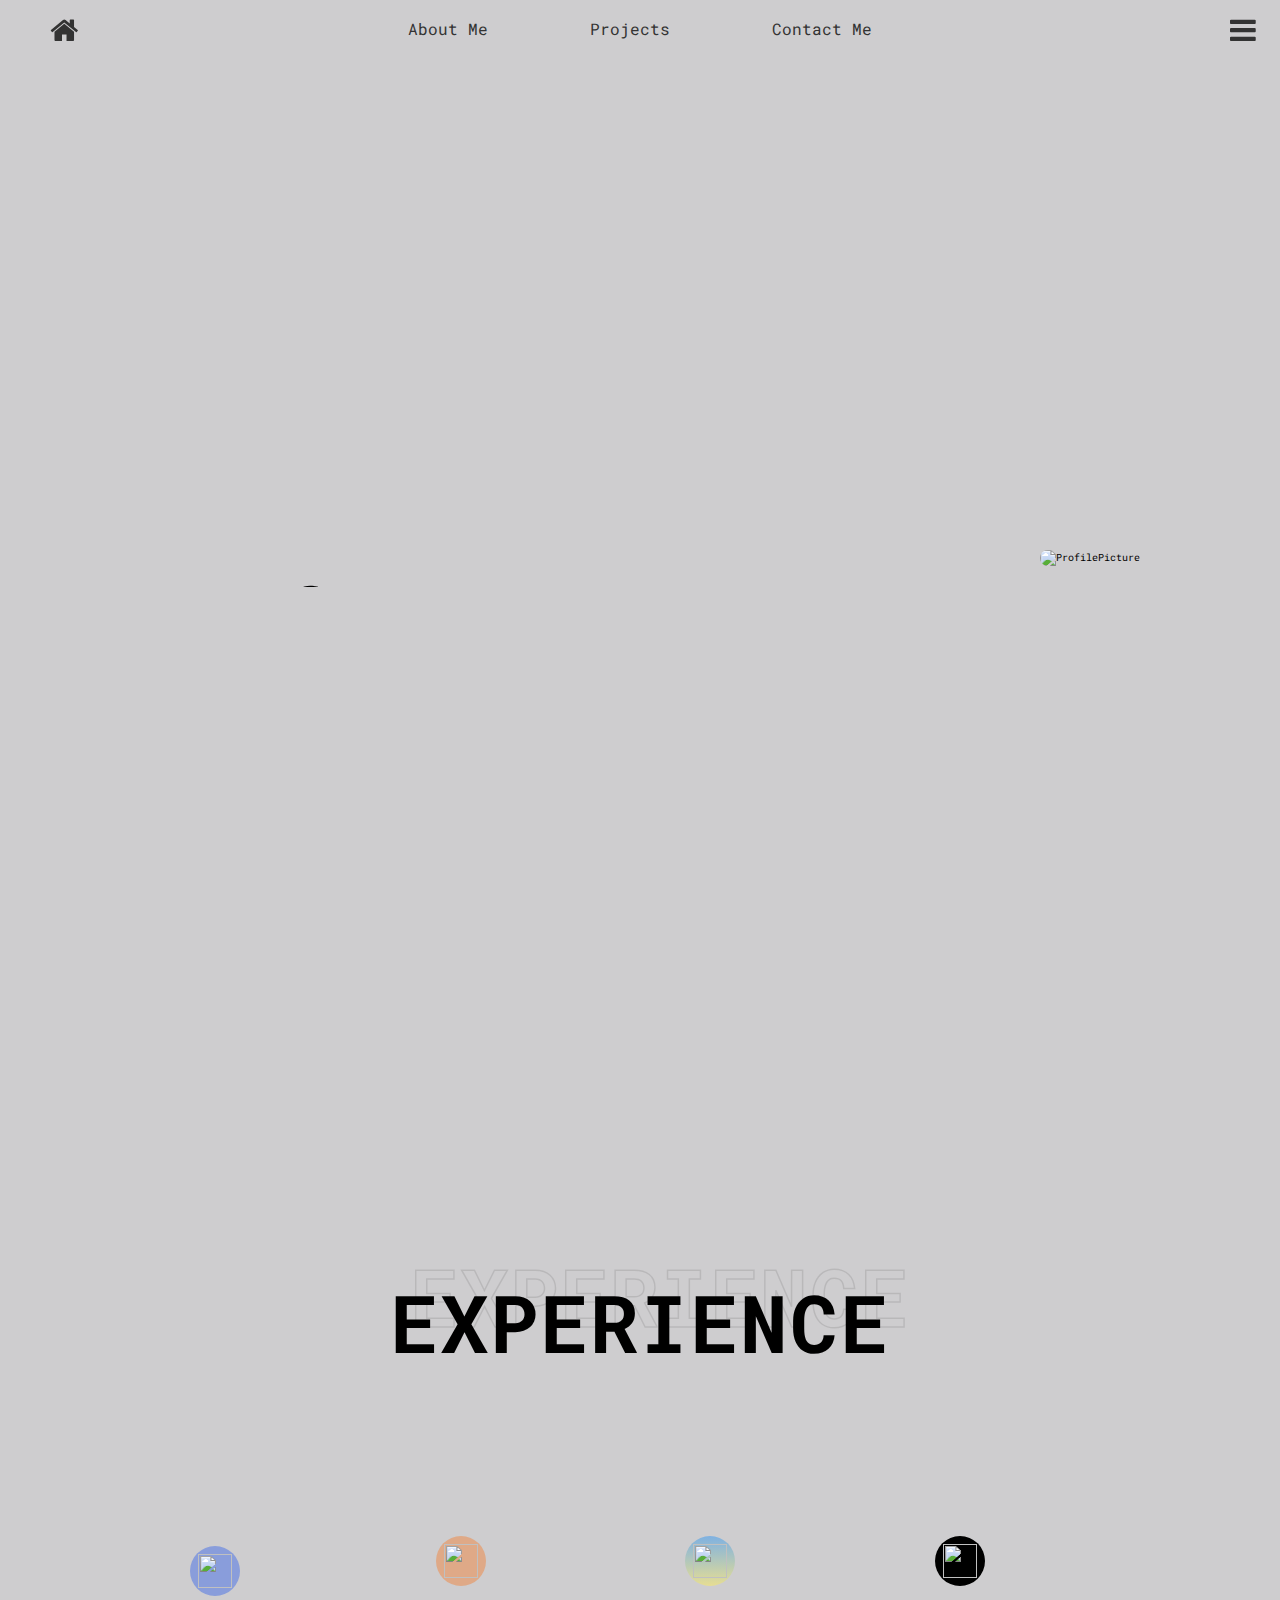
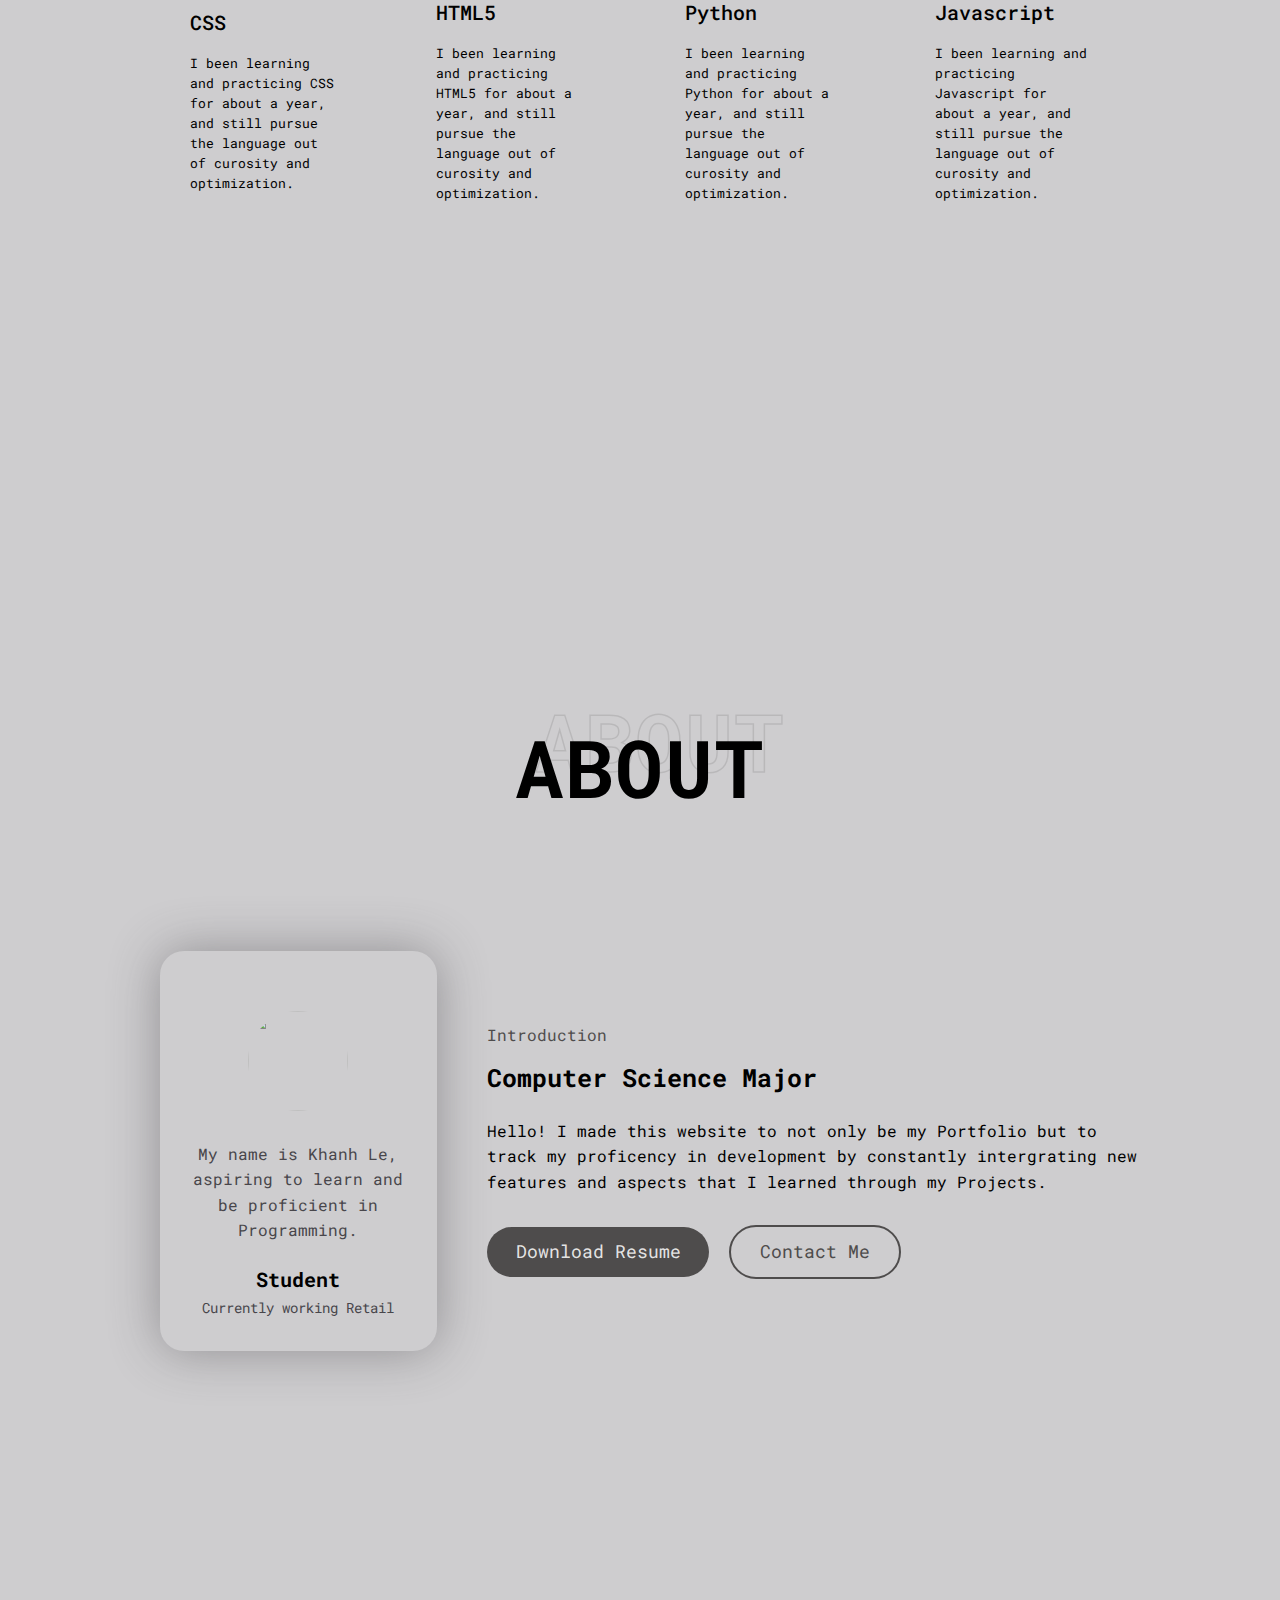
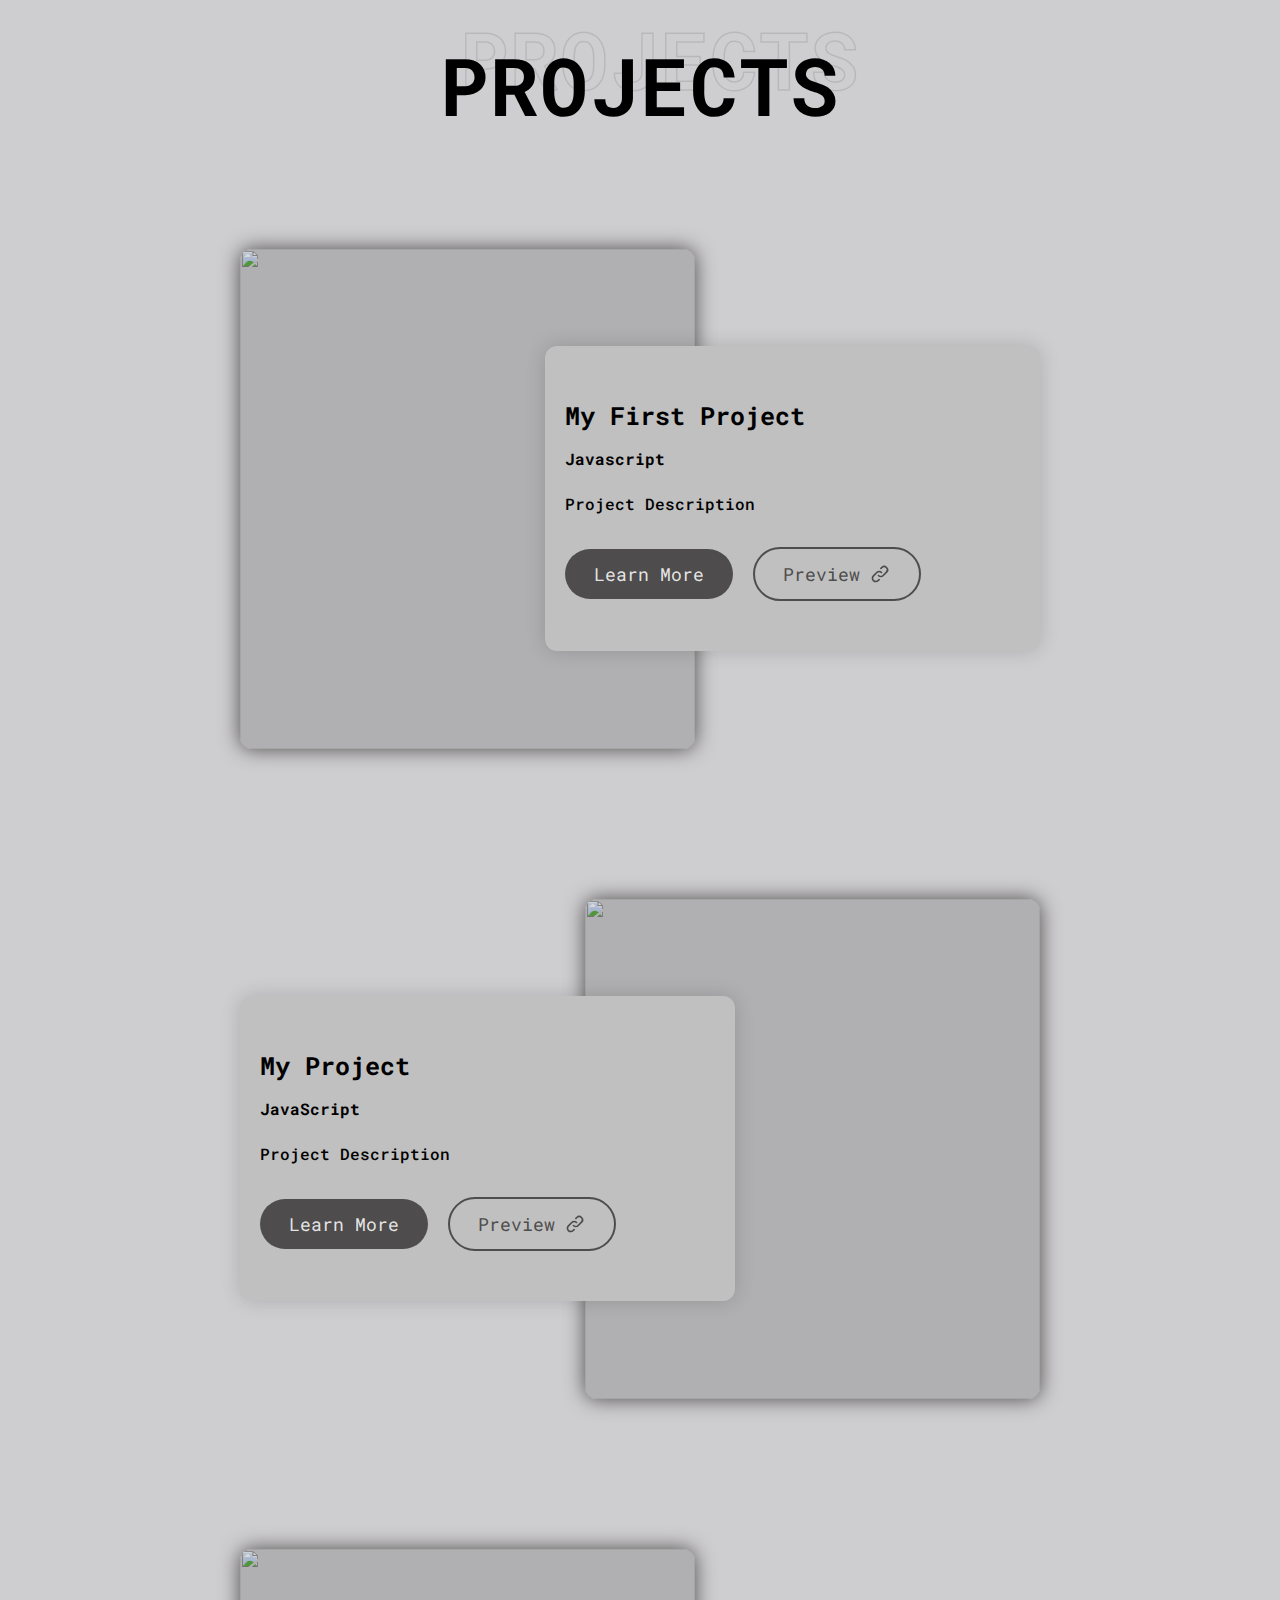
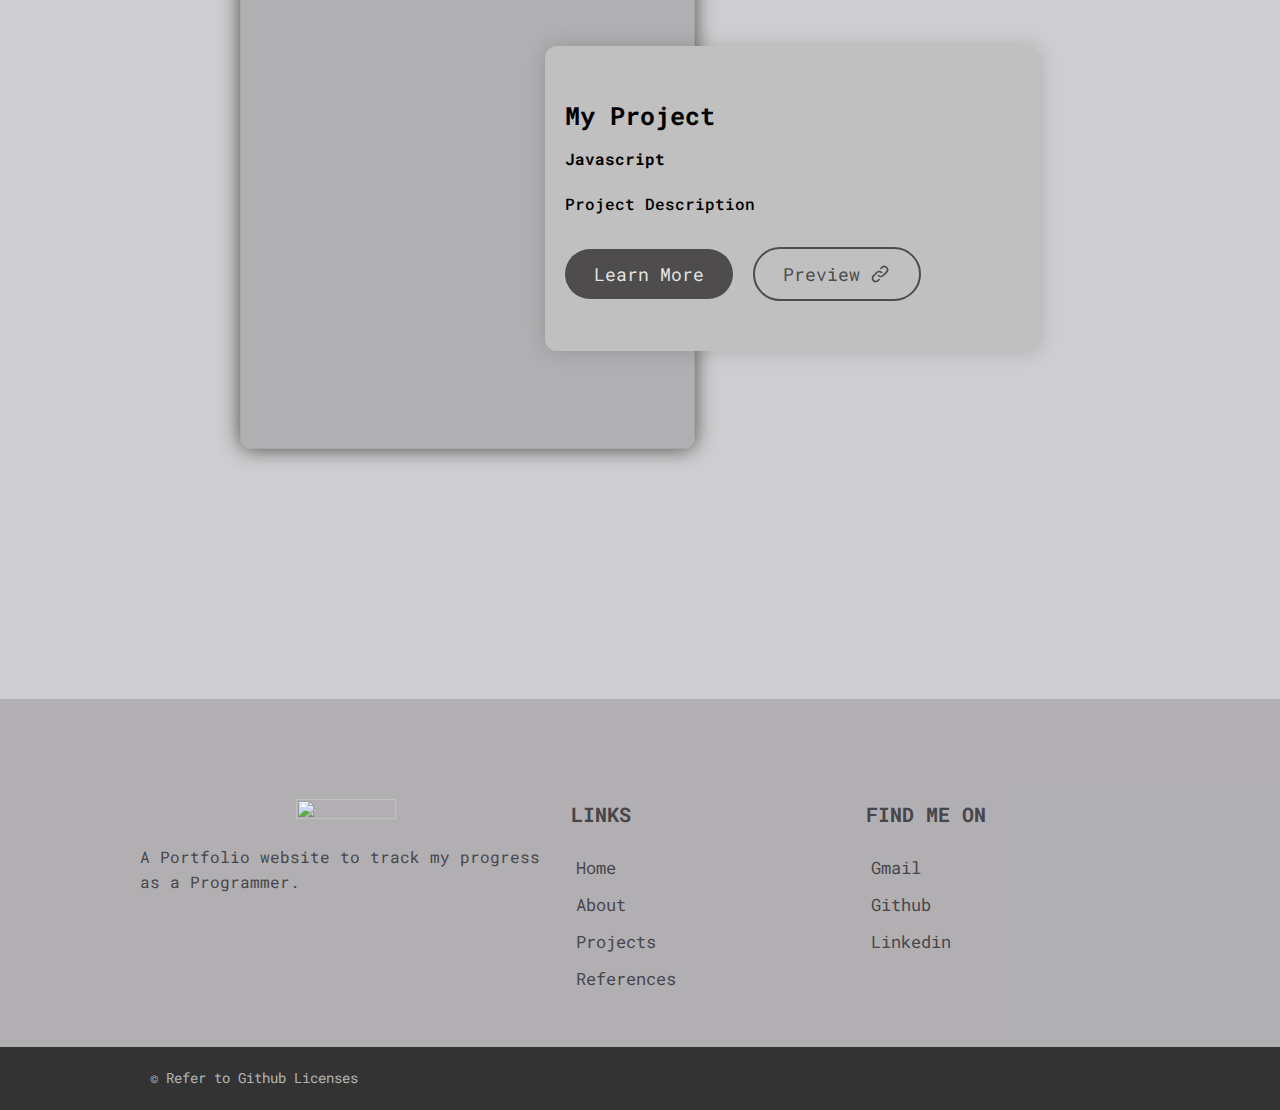
==== index.html @ 3b8e2e83 "Pathing Fixed Finally" ====
<!DOCTYPE html>
<html lang="en">

<head>
    <meta charset="UTF-8">
    <meta http-equiv="X-UA-Compatible" content="IE=edge">
    <meta name="viewport" content="width=device-width, initial-scale=1.0">
    <title>Khanh's Portfolio</title>
    <link rel="stylesheet" type="text/css" href="CSS/style.css" />
    <link href="https://cdnjs.cloudflare.com/ajax/libs/font-awesome/4.3.0/css/font-awesome.css" rel="stylesheet">
    <link href="//cdnjs.cloudflare.com/ajax/libs/normalize/3.0.2/normalize.min.css" rel="stylesheet">
    <link href="https://cdnjs.cloudflare.com/ajax/libs/normalize/5.0.0/normalize.min.css" rel="stylesheet">
</head>

<!--TOBEADDED : 
        - Sort and add correlating projects links to their respective lanaguages #langauges/experience 
        - Move the Experience Icons Card to the Right Side - Aligning with the correlating Text -->


<!-- TODO Contact Me Page, Bugfixes, Missing links, Sample Text -->

<body>
    <!-- Beginning of Navbar Section -->
    <header id="header">

        <nav>
            <div class="home">
                <a class="homebtn" href="#">

                </a>
            </div>
            <!-- Navbar Elements -->
            <ul>
                <!-- Primary Navbar Elements -->
                <li><a href="#about"> About Me</a></li>
                <li><a href="#projects"> Projects</a></li>
                <li><a href="#contactme"> Contact Me</a></li>
            </ul>
            <div class="navbutton">
                <!-- Navbar Button -->
                <a class="navbtn-open" href="#">

                </a>
            </div>
        </nav>

        <div class="overlay">
            <!-- Overlay for when the Menu Navigation element is called -->
            <div class="wrap">
                <ul class="wrap-nav">
                    <li><a href="#about">About</a> <!-- Column 1 of Overlay-->
                        <ul>
                            <li><a href="#me">Me</a></li> <!-- TODO Me Page -->
                            <li><a href="#languages">What I do</a></li>
                            <li><a href="#"> TODO Blog</a></li>
                        </ul>
                    </li>

                    <li><a href="#projects">Projects</a> <!-- Column 2 of Overlay -->
                        <ul>
                            <!-- TODO link to another page that organizes and catergorizes each respective project correlating to its language -->
                            <li><a href="#">Web Design</a></li>
                            <li><a href="#">Python</a></li>
                            <li><a href="#">Javascript</a></li>
                        </ul>
                    </li>


                    <li><a href="#about">Contact Me</a> <!-- TOBEADDED what I worked on and what it achieved -->
                        <!-- Column 3 of Overlay-->
                        <ul>
                            <li><a href="https://www.linkedin.com/in/khanh-le-50003b184/">Linkedin</a></li>
                            <li><a href="https://github.com/KhanhNLe">Github</a></li>
                            <li><a href="mailto:schoolboykon@gmail.com">Email</a></li>
                        </ul>
                    </li>
                </ul>

                <div class="navbarsocial">
                    <!-- TODO Fix the Icons -->
                    <!-- Navbar Overlay Social Elements -->
                    <!-- TODO Invert the Logo's Colors-->
                    <a href="#https://www.linkedin.com/in/khanh-le-50003b184/">
                        <div class="social-icon">
                            <i class="fa fa-linkedin"></i>
                        </div>
                        <a href="#https://github.com/KhanhNLe">
                            <div class="social-icon">
                                <i class="fa fa-github"></i>
                            </div>
                        </a>
                        <a href="mailto:schoolboykon@gmail.com">
                            <div class="social-icon">
                                <i class="fa fa-mail-forward"></i>
                            </div>
                        </a>
                    </a>
                    <!-- Disable bc I don't have Twitter LOL -->
                    <a href="#">
                        <!-- Social Media Icons that Links 
                        <div class="social-icon">
                            <i class="fa fa-twitter"></i>
                        </div>
                    </a>
                    -->
                </div>
            </div>



    </header>
    <!-- Ending of Navbar Section -->

    <!-- Beginning of Hero Section -->
    <section id="hero">
        <!-- section#hero to create "#hero" section -->
        <div class="container">
            <!-- div.container creates "container" div -->
            <div class="left">
                <p class="subheading">I'm Khanh</p>
                <h2 class="heading">
                    <div class="wrapper"><span>My</span></div> <!-- wrappers for animations -->
                    <div class="wrapper"><span>Coding</span></div>
                    <div class="wrapper"><span>Portfolio</span></div>
                </h2>
                <p class="desc"> This is my Portfolio to demostrate my Projects and knowledge.</p>
                <div class="buttons">
                    <!-- wraps a button -->
                    <a href="#projects" class="primary-btn">My Projects</a>
                    <a href="https://www.youtube.com/watch?v=dQw4w9WgXcQ"> <svg xmlns="http://www.w3.org/2000/svg"
                            class="h-6 w-6" fill="none" viewBox="0 0 24 24" stroke="currentColor">
                            <!-- stroke-width changes the thickness -->
                            <path stroke-linecap="round" stroke-linejoin="round" stroke-width="1" d="M14.752 11.168l-3.197-2.132A1
                        1 0 0010 9.87v4.263a1 1 0 001.555.832l3.197-2.132a1 1 0 000-1.664z" />
                            <path stroke-linecap="round" stroke-linejoin="round" stroke-width="1"
                                d="M21 12a9 9 0 11-18 0 9 9 0 0118 0z" />
                        </svg>
                    </a>
                </div>
            </div>

            <div class="right">
                <img src="Image/Gundam%20Cover.jpg" alt="ProfilePicture">
            </div>
        </div>
    </section>
    <!-- Ending of Hero Section -->

    <!-- Beginning of Languages Section -->
    <!-- scalable by adding more cards -->
    <section id="languages">
        <div class="container">
            <h2 class="section-heading" data-outline="Experience">Experience</h2>
            <div class="all-items flex">
                <div class="item">
                    <div class="icon">
                        <img src="Icons/CSS%20Icon.svg">
                    </div>

                    <h3 class="item-heading">CSS</h3>
                    <p class="item-desc"> I been learning and practicing CSS for about a year, and still
                        pursue the language out of curosity and optimization.
                    </p>
                </div>

                <div class="item">
                    <div class="icon">
                        <img src="Icons/HTML5%20Icon.svg">
                    </div>
                    <h3 class="item-heading">HTML5</h3>
                    <p class="item-desc"> I been learning and practicing HTML5 for about a year, and still
                        pursue the language out of curosity and optimization.</p>
                </div>

                <div class="item">
                    <div class="icon">
                        <img src="Icons/Python%20Icon.svg">
                    </div>
                    <h3 class="item-heading">Python</h3>
                    <p class="item-desc"> I been learning and practicing Python for about a year, and still
                        pursue the language out of curosity and optimization.</p>
                </div>

                <div class="item">
                    <div class="icon">
                        <img src="Icons/JavaScript%20Icon.svg">
                    </div>
                    <h3 class="item-heading">Javascript</h3>
                    <p class="item-desc"> I been learning and practicing Javascript for about a year, and still
                        pursue the language out of curosity and optimization.</p>
                </div>
            </div>
        </div>
    </section>
    <!-- Ending of of Languages Section -->


    <!-- Beginning of References Section: TODO Disable this on Launch BC We have no References; could be changed to certifications later on 
    <section id="testimonial">
        <div class="container">
            <h1 class="section-heading" data-outline="References"> References </h1>
            <div class="all-items flex">
                <div class="item card">
                    <div class="img">
                        <img src="Image/RobotHead.jfif" alt="">
                    </div>
                    <h3 class="testimonial-heading">Placeholder</h3>
                    <p class="testimonial-subheading">
                        Lorem, ipsum dolor.</p>
                    <div class="icon">
                        <a href=""></a><img
                            src="https://img.icons8.com/fluency-systems-filled/48/000000/talk-male.png" />
                    </div>
                    <p class="testimonial-desc">
                        Lorem ipsum dolor sit amet consectetur adipisicing elit. Non, tenetur.
                    </p>
                </div>
                <div class="item card">
                    <div class="img">
                        <img src="Image/RobotHead.jfif" alt="">
                    </div>
                    <h3 class="testimonial-heading">Placeholder</h3>
                    <p class="testimonial-subheading">
                        Lorem, ipsum dolor.</p>
                    <div class="icon">
                        <a href=""></a><img
                            src="https://img.icons8.com/fluency-systems-filled/48/000000/talk-male.png" />
                    </div>
                    <p class="testimonial-desc">
                        Lorem ipsum dolor sit amet consectetur adipisicing elit. Non, tenetur.
                    </p>
                </div>
                <div class="item card">
                    <div class="img">
                        <img src="Image/RobotHead.jfif" alt="">
                    </div>
                    <h3 class="testimonial-heading">Placeholder</h3>
                    <p class="testimonial-subheading">
                        Lorem, ipsum dolor.</p>
                    <div class="icon">
                        <a href=""></a><img
                            src="https://img.icons8.com/fluency-systems-filled/48/000000/talk-male.png" />
                    </div>
                    <p class="testimonial-desc">
                        Lorem ipsum dolor sit amet consectetur adipisicing elit. Non, tenetur.
                    </p>
                </div>
            </div>
        </div>
    </section>
-->
    <!-- Ending of Reference Section -->

    <!-- Beginning of About Me Section -->
    <section id="about">
        <div class="container">
            <h2 class="section-heading" data-outline="about">About</h2>
            <div class="wrapper">
                <div class="left">
                    <div class="card">
                        <div class="img">
                            <img src="Image/ProfilePicture.jpg" alt="">
                        </div>
                        <p class="card-desc"> My name is Khanh Le, aspiring to learn and be proficient in Programming.
                        </p>
                        <h3 class="card-name">Student</h3>
                        <p class="card-sub-title">Currently working Retail</p>
                    </div>
                </div>

                <div class="right">
                    <p class="subheading">Introduction</p>
                    <h2 class="slogan">Computer Science Major</h2>
                    <p class="right-text"> Hello! I made this website to not only be my Portfolio but to track my
                        proficency in development by
                        constantly intergrating new features and aspects that I learned through my Projects.
                    </p>
                    <div class="buttons">
                        <a href="#" class="primary-btn">Download Resume</a>
                        <a href="mailto:khanhle1016@gmail.com" class="primary-btn outline">Contact Me</a>
                    </div>
                </div>
            </div>
        </div>
    </section>
    <!-- Ending of About Me Section -->

    <!-- Beginning of Projects Section-->
    <section id="projects">
        <div class="container">
            <h2 class="section-heading" data-outline="projects">Projects</h2>
            <div class="all-items">
                <div class="item">
                    <div class="left">
                        <div class="img">
                            <img src="Image/PleaseDont.jpg" alt="">
                        </div>
                    </div>
                    <div class="right">
                        <h2 class="project-title">My First Project</h2> <!-- Project Name -->
                        <h3 class="project-sub-title">Javascript</h3> <!-- Project Language -->
                        <p class="project-desc">Project Description</p> <!-- Project Description -->
                        <div class="buttons">
                            <a href="#" class="primary-btn">Learn More</a>
                            <a href="#" class="primary-btn outline external-link"><span>Preview </span><svg
                                    xmlns="http://www.w3.org/2000/svg" class="h-6 w-6" fill="none" viewBox="0 0 24 24"
                                    stroke="currentColor">
                                    <path stroke-linecap="round" stroke-linejoin="round" stroke-width="2"
                                        d="M13.828 10.172a4 4 0 00-5.656 0l-4 4a4 4 0 105.656 5.656l1.102-1.101m-.758-4.899a4 4 0 005.656 0l4-4a4 4 0 00-5.656-5.656l-1.1 1.1" />
                                </svg>
                            </a>
                        </div>
                    </div>
                </div>
                <div class="item">
                    <div class="left">
                        <div class="img">
                            <img src="Image/PleaseDont.jpg" alt="">
                        </div>
                    </div>
                    <div class="right">
                        <h2 class="project-title">My Project</h2> <!-- Project Name -->
                        <h3 class="project-sub-title">JavaScript</h3> <!-- Project Language -->
                        <p class="project-desc">Project Description</p> <!-- Project Description -->
                        <div class="buttons">
                            <a href="#" class="primary-btn">Learn More</a>
                            <a href="#" class="primary-btn outline external-link"><span>Preview </span><svg
                                    xmlns="http://www.w3.org/2000/svg" class="h-6 w-6" fill="none" viewBox="0 0 24 24"
                                    stroke="currentColor">
                                    <path stroke-linecap="round" stroke-linejoin="round" stroke-width="2"
                                        d="M13.828 10.172a4 4 0 00-5.656 0l-4 4a4 4 0 105.656 5.656l1.102-1.101m-.758-4.899a4 4 0 005.656 0l4-4a4 4 0 00-5.656-5.656l-1.1 1.1" />
                                </svg>
                            </a>
                        </div>
                    </div>
                </div>
                <div class="item">
                    <div class="left">
                        <div class="img">
                            <img src="Image/PleaseDont.jpg" alt="">
                        </div>
                    </div>
                    <div class="right">
                        <h2 class="project-title">My Project</h2> <!-- Project Name -->
                        <h3 class="project-sub-title">Javascript</h3> <!-- Project Language -->
                        <p class="project-desc">Project Description </p> <!-- Project Description -->
                        <div class="buttons">
                            <a href="#" class="primary-btn">Learn More</a> <!-- Project Github or Blog Post -->
                            <a href="#" class="primary-btn outline external-link"><span>Preview </span><svg
                                    xmlns="http://www.w3.org/2000/svg" class="h-6 w-6" fill="none" viewBox="0 0 24 24"
                                    stroke="currentColor">
                                    <path stroke-linecap="round" stroke-linejoin="round" stroke-width="2"
                                        d="M13.828 10.172a4 4 0 00-5.656 0l-4 4a4 4 0 105.656 5.656l1.102-1.101m-.758-4.899a4 4 0 005.656 0l4-4a4 4 0 00-5.656-5.656l-1.1 1.1" />
                                </svg>
                            </a>
                        </div>
                    </div>
                </div>
            </div>
        </div>
    </section>
    <!-- Ending of Projects Section-->

    <!-- TODO Starting of Contact Me Section-->
    <!-- Ending of Contact Me Section -->



    <!-- Beginning of Footer Section-->
    <section id="footer">
        <div class="container">
            <footer>
                <div class="column-1">
                    <div class="logo"><a href="#">
                            <!-- TODO link github -->
                            <img src="Icons/GitHub%20Icon.png" alt="">
                        </a>
                    </div>
                    <p> A Portfolio website to track my progress as a Programmer.
                    </p>
                </div>
                <div class="column-2">
                    <h2 class="column-heading">Links</h2>
                    <ul>
                        <li><a href="#hero">Home</a></li> <!-- #hero links to home page-->
                        <li><a href="#about">About</a></li> <!-- #about links to about page-->
                        <!-- TODO link the contact page here -->
                        <li><a href="#projects">Projects</a></li> <!-- #projects links to hero page-->
                        <li><a href="#testimonial">References</a></li> <!-- #testimonial links to references page-->
                    </ul>
                </div>
                <div class="column-3">
                    <h2 class="column-heading">Find me On</h2>
                    <ul>
                        <li><a href="#">Gmail</a></li>
                        <li><a href="#">Github</a></li>
                        <li><a href="#">Linkedin</a></li>
                    </ul>
                </div>

                <!-- <div class="column-4"> Extra Column 
                        <h2 class="column-heading">Social<br>Links</h2>
                        <ul>
                          <li><a href="#">FB</a></li>
                          <li><a href="#">TW</a></li>
                          <li><a href="#">IG</a></li>
                          <li><a href="#">Li</a></li>
                        </ul>
                      </div>
                    -->

            </footer>
        </div>
    </section>

    <!-- Ending of Footer Section-->


    <!-- Scripts Section --> <!-- to make scripts more lightweight/efficents-->
    <script src='https://cdnjs.cloudflare.com/ajax/libs/jquery/2.1.3/jquery.min.js'></script>
    
    <script src="Javascript/script.js"></script>


</body>

<!-- Beginning of Copyright Section -->
<section id="copyright">
    <div class="container">
        <p>&copy; Refer to Github Licenses</p>
    </div>
</section>
<!-- Ending of Copyright Section -->

</html>
---- CSS/style.css ----
@import url('https://fonts.googleapis.com/css2?family=Roboto+Mono:ital,wght@0,400;1,200;1,400&display=swap');



/* Variables */
:root {
    --primary-color: rgb(78, 76, 76);
    --secondary-black: #804040;
    --secondary-gray: #48464b;
    --body-bg: #85848767;
    --text-opacity: rgba(255, 255, 255, 0.616);
}

/* Global Styles */
* {
    padding: 0;
    margin: 0;
    box-sizing: border-box;
    line-height: 1.6;
}

html {
    font-family: 'Roboto Mono', monospace;
    font-size: 10px;
    /* Default font size */
    scroll-behavior: smooth;

}

body {
    background-color: var(--body-bg)
}

img {
    /* To ensure that images do not overflow */
    width: 100%;
    height: 100%;
}

a {
    color: rgb(0, 0, 0);
    text-decoration: none;
    /* No text decorations */
}

section {
    display: flex;
    align-items: center;
    justify-content: center;
}

.container {
    width: 90%;
    margin: 0 auto;
    max-width: 1000px;
}



p {
    font-size: 1.6rem;
    color: var(--secondary-gray);
}



.buttons {
    /* Stock Icon */
    margin-top: 3rem;
    display: flex;
    align-items: center;
    justify-content: flex-start;
    gap: 2rem;
}

.primary-btn {
    /* Stock Icon */
    display: inline-block;
    background-color: var(--primary-color);
    color: rgba(255, 255, 255, 0.863);
    font-size: 1.8rem;
    /* changes the button size */
    padding: 0.6em 1.6em;
    /* em : depends on the font size of element */
    border-radius: 50px;
}

.buttons svg {
    /* Stock Icon */
    width: 50px;
    /* set width to appear for svg */
    color: var(--primary-color);
}

.section-heading {
    font-size: clamp(2rem, 10vw, 8rem);
    /* dynamic text scaling (min, viewport width, max) */
    text-transform: uppercase;
    /* changes the font to be bolder */
    font-family: 'Roboto Mono', monospace;
    letter-spacing: 0.2rem;
    text-align: center;
    position: relative;
    margin-bottom: 10rem;
}

.section-heading::before {
    /* Text Outline behind Heading */
    content: attr(data-outline);
    position: absolute;
    left: 2%;
    top: -20%;
    width: 100%;
    text-align: center;
    text-transform: uppercase;
    font-family: 'Roboto Mono', monospace;
    letter-spacing: 0.2rem;
    color: transparent;
    -webkit-text-stroke: 1.5px rgba(0, 0, 0, 0.1);
    z-index: -1;
    /* hide text behind the main text */
}

.buttons .primary-btn.outline {
    background-color: transparent;
    color: var(--primary-color);
    border-radius: 50px;
    border: 2px solid var(--primary-color);
}

/* Header / Navbar Section */

#header ul {
    margin: 0;
    padding: 0;
    text-decoration: none;
    list-style: none;
}

#header li {
    padding: 0;
    margin: 0;
}

#header nav {
    text-align: center;
    /* Moves <nav> elements to middle */
    width: 100%;
    position: relative;
    height: auto;
    overflow: hidden;
    background: none;
}

#header nav ul {
    text-align: center;
}

#header ul li {
    display: inline-block;
}

#header ul li a {
    color: #333;
    display: inline-block;
    /* inline-block allows to set a width and height on the element. Also, the top and bottom margins/paddings are respected, but with inline they are not. */
    padding: 1em 3em;
    text-decoration: none;
    border-bottom: 2px solid none;
    -moz-transition: all .2s linear 0s;
    /* vendor prefixed version */
    transition: all .2s linear 0s;
    /* standard style rule */
    -webkit-transition: all .2s linear 0s;
    transform: all .2s linear 0s;
    -o-transition: all .2s linear 0s;
    transition: all .2s linear 0s;
    font-size: 16px;
}

#header ul li a:hover {
    /* highlights text when hovered */
    color: var(--secondary-black);
}

/* Beginning of Open and Close Styling button For Navmenu */

#header .navbutton {
    display: inline;
    position: absolute;
    right: 50px;
    top: 6px;
    z-index: 999;
    font-size: 30px;
}

#header .navbutton a {
    text-decoration: none;
}


#header .homebtn::after {
    display: inline;
    content: "\f015";
    color: #333;
    font-family: "FontAwesome";
    left: 50px;
    top: 6px;
    z-index: 999;
    font-size: 30px;
    position: absolute;
    position: fixed;
}

#header .navbtn-open:after {
    /* Use the ::after selector to insert something after the content. */
    color: #333;
    content: "\f0c9";
    /* content: sets the font color in an element */
    font-family: "FontAwesome";
    transition-property: all .2s linear 0s;
    -moz-transition: all .2s linear 0s;
    /* vendor prefixed version */
    transition: all .2s linear 0s;
    /* standard style rule */
    -webkit-transition: all .2s linear 0s;
    transform: all .2s linear 0s;
    -o-transition: all .2s linear 0s;
    transition: all .2s linear 0s;
    position: fixed;
}

#header .navbtn-open:hover::after {
    color: var(--secondary-black);
}

#header .navbtn-close::after {
    /* Use the ::after selector to insert something after the content. */
    color: white;
    content: "\f00d";
    /* changes the icon to an x after interaction */
    font-family: "FontAwesome";
    transition-property: all .2s linear 0s;
    -moz-transition: all .2s linear 0s;
    /* vendor prefixed version */
    transition: all .2s linear 0s;
    /* standard style rule */
    -webkit-transition: all .2s linear 0s;
    transform: all .2s linear 0s;
    -o-transition: all .2s linear 0s;
    transition: all .2s linear 0s;
    position: fixed;


}

#header .navbtn-close:hover:after {
    /* Use the ::after selector to insert something after the content. */
    color: var(--secondary-black);
}

/* Menu Overlay */

#header .overlay {
    /* Places the Overlay nav elements into an seperate menu */
    display: none;
    position: fixed;
    top: 0;
    height: 100%;
    width: 100%;
    background-color: #333;
    overflow: auto;
    z-index: 99;
}

#header .wrap {
    color: white;
    text-align: center;
    max-width: 90%;
    /* 90% of the page when opened */
    margin: 0 auto;
}

#header ul.wrap-nav {
    /* selects <ul class = wrap-nav lists items */
    border-bottom: 1px solid #575757;
    text-transform: capitalize;
    padding: 150px 0px 100px;
}

#header .wrap ul.wrap-nav li {
    /* selects <ul class = wrap-nav lists items */
    font-size: 20px;
    display: inline-block;
    vertical-align: top;
    /*  property sets vertical alignment of an inline, inline-block or table-cell box. */
    width: 24%;
    position: relative;
}

#header .wrap ul.wrap-nav li a {
    color: var(--text-opacity);
    display: block;
    padding: 18.5px 0;
    text-decoration: none;
    transition-property: all .2s linear 0s;
    /* Animation: text comes out from each other and seperates from 3 to 1 */
    -moz-transition: all .2s linear 0s;
    /* vendor prefixed version */
    transition: all .2s linear 0s;
    /* standard style rule */
    -webkit-transition: all .2s linear 0s;
    transform: all .2s linear 0s;
    -o-transition: all .2s linear 0s;
    transition: all .2s linear 0s;
}

#header .wrap ul.wrap-nav li a:hover {
    /* Color will appear when hovered over */
    color: var(--body-bg);
}

#header .wrap ul.wrap-nav ul {
    padding: 10px 0;
}

#header .wrap ul.wrap-nav ul li {
    display: block;
    font-size: 13px;
    width: 100%;
    color: #e9e9e9;
}

#header ul.wrap-nav ul li a {
    color: #f0f0f0;
}

#header .wrap ul.wrap-nav ul li a:hover {
    color: var(--body-bg);
}

#header .navbarsocial {
    font-size: 25px;
    padding: 20px;
}

#header .navbarsocial p {
    margin: 0;
    padding: 20px 0 5px 0;
    line-height: 30px;
    font-size: 13px;

}

#header .navbarsocial p a {
    color: #34B484;
    text-decoration: none;
    margin: 0;
    padding: 0;
}

#header .social-icon {
    width: 80px;
    height: 50px;
    background: #333;
    color: white;
    display: inline-block;
    margin: 0 20px;
    transition-property: all .2s linear 0s;
    /* Animation: text comes out from each other and seperates from 3 to 1 */
    -moz-transition: all .2s linear 0s;
    /* vendor prefixed version */
    transition: all .2s linear 0s;
    /* standard style rule */
    -webkit-transition: all .2s linear 0s;
    transform: all .2s linear 0s;
    -o-transition: all .2s linear 0s;
    transition: all .2s linear 0s;
}

#header .social-icon i {
    margin-top: 12px;
}

@media screen and (max-width:48em) {

    /* Navbar Mobile Responsiveness */
    #header .wrap ul.nav-nav>li {
        width: 100%;
        padding: 20px 0;
        border-bottom: 1px solid #575757;
    }

    #header .wrap ul.wrap-nav {
        padding: 30px 0px 0px;
    }

    #header nav ul {
        opacity: 0;
        visibility: hidden;
    }

    #header .navbarsocial {
        color: #c1c1c1;
        font-size: 25px;
        padding: 15px 0;
    }

    #header .social-icon {
        width: 100%;
        height: 50px;
        background: #333;
        color: var(--text-opacity);
        display: block;
        margin: 5px 0;
    }
}

@media screen and (max-width:48em) {
    #header .wrap ul.wrap-nav li a {
        margin: .5rem;
        font-size: 13px;
        text-transform: capitalize;
        margin-bottom: 7.5rem;
    }
}

/* Hero Section */

#hero {
    /* identifies hero class */
    height: 100vh;
    width: 100%;
    padding-top: 10rem;
}

#hero .container {
    display: flex;
    align-items: center;
    justify-content: center;

}

#hero .container .left {
    flex: 6;
}

#hero .container .right {
    flex: 8;
}

#hero .left .subheading {
    font-size: 1.8rem;
    font-weight: 500;
    text-transform: uppercase;
    color: var(--primary-color);
    opacity: 0;
    animation: fade 0.3s ease-in forwards;
    animation-delay: 1s;
}

#hero .left .heading {
    font-size: 6rem;
    /* sets default font size */
    font-family: 'Roboto Mono', monospace;
    font-weight: 900;
    overflow: hidden;
}

#hero .left .heading .wrapper {
    display: inline-block;
    overflow: hidden;

}

#hero .left .heading .wrapper span {
    position: relative;
    bottom: -70px;
    animation: reveal 1s ease-in-out forwards
}

@keyframes reveal {
    0% {
        bottom: -70px;
    }

    100% {
        bottom: 0;
    }
}

@keyframes fade {
    0% {
        opacity: 0;
    }

    100% {
        opacity: 1;
    }
}

#hero .left .desc {
    margin-top: 2.5rem;
    max-width: 400px;
    animation: fade 0.3s ease-in forwards;
    animation-delay: 1.1s;
    opacity: 0;
}

#hero .left .buttons {
    animation: fade 0.3s ease-in forwards;
    animation-delay: 1.1s;
    opacity: 0;
}

#hero .right {
    text-align: right;
}

#hero .right img {
    /* scales ProfilePicture into its container */
    width: 100%;
    max-width: 450px;
    height: 600px;
    object-fit: cover;
    object-position: 50% 30%;
    border-radius: 12px;
}

@media only screen and (max-width: 768px) {
    html {
        font-size: 9px;
    }

    #hero .container {
        flex-direction: column-reverse;
    }

    #hero .container .right {
        text-align: center;
        flex: 1;
        margin-bottom: 2rem;
    }

    #hero .container .left {
        text-align: center;
        padding-right: 0;
        flex: 1;
        height: fit-content;
    }

    #hero .left .buttons {
        justify-content: center;
    }

    #hero .left .heading {
        font-size: 4rem;
        margin: 0 auto;
    }

    #hero .container .left .desc {
        margin: 0 auto;
        margin-top: 2rem;
    }

    #hero .right img {
        width: 100%;
        height: 400px;
    }
}

@media only screen and (max-width: 950px) {
    #hero .container .right {
        flex: 6;
    }
}

/* Langauges / Services Section */


#languages {
    flex-wrap: wrap;
    padding: 30rem 0;
    padding-bottom: 30rem;
    justify-content: center;
    align-items: center;
}

#languages .all-items {
    display: flex;
    align-items: center;
    justify-content: center;
}

#languages .item {
    padding: 5rem;
    border-radius: 12px;
}

#languages .item:nth-child(1):hover {
    background-color: rgba(8, 70, 241, 0.247);
}

#languages .item:nth-child(2):hover {
    background-color: rgba(255, 102, 0, 0.35);
}

#languages .item:nth-child(3):hover {
    background: linear-gradient(to bottom, rgba(61, 154, 241, 0.411), rgba(250, 235, 98, 0.274));
}

#languages .item:nth-child(4):hover {
    background: rgba(255, 174, 0, 0.514);
}

#languages .item .icon {
    /* changes the sizes of the icons in the items */
    width: 50px;
    height: 50px;
    padding: 0.8rem;
    border-radius: 50%;
    margin-bottom: 1rem;
}

#languages .item-heading {
    font-weight: 500;
    font-size: 2rem;
    font-family: 'Roboto Mono', monospace;
    margin-bottom: 1.5rem;
}

#languages .item-desc {
    color: black;
    font-size: 12.5px;
    font-family: 'Roboto Mono', monospace;
}

#languages .item:nth-child(1) .icon {
    background-color: rgb(8, 69, 241, 0.35);
}

#languages .item:nth-child(2) .icon {
    background-color: rgba(255, 102, 0, 0.35);
}

#languages .item:nth-child(3) .icon {
    background: linear-gradient(to bottom, rgba(61, 154, 241, 0.55), rgb(250, 235, 98, 0.55));
}

#languages .item:nth-child(4) .icon {
    background: black;
}

@media only screen and (max-width: 768px) {

    #languages .all-items {
        flex-direction: column;
        text-align: center;
    }

    #languages .item .icon {
        margin: 0 auto;
        margin-bottom: 1rem;
    }

    #languages .item {
        margin: 2rem 0;
    }

    #languages .item:nth-child(1) {
        background-color: rgb(8, 69, 241, 0.35);
    }

    #languages .item:nth-child(2) {
        background-color: rgba(255, 102, 0, 0.35);
    }

    #languages .item:nth-child(3) {
        background: linear-gradient(to bottom, rgba(61, 154, 241, 0.55), rgb(250, 235, 98, 0.55));
    }

    #languages .item:nth-child(4) {
        background: rgba(255, 174, 0, 0.692);
    }

}


/* Testimonial Section Styling */

#testimonial {
    padding-top: 15rem 0;
    overflow-x: hidden;
}

#testimonial .all-items {
    display: flex;
    align-items: center;
    justify-content: center;
    gap: 3rem;
}


/* Card */

#testimonial .card {
    background-color: transparent;
    color: #333;
    border-radius: 10px;
    box-shadow: 0 3px 10px rgba(0, 0, 0, 0.2);
    padding: 40px;
    margin: 18px 10px 40px;
    text-align: center;
    transition: transform 0.2s ease-in;
}

#testimonial .flex {
    display: flex;
    justify-content: center;
    align-items: center;
    height: 100%;
}

#testimonial .item {
    text-align: center;
    margin: 18px 10px 40px;
}

#testimonial .item .card {
    text-align: center;
    margin: 18px 10px 40px;
}

#testimonial .card:hover {
    transform: translateY(-15px);
}


#testimonial .img {
    /* scales the ProfilePicutre and Message Icon to size */
    width: 80px;
    height: 80px;
    border-radius: 50%;
    overflow: hidden;
    margin: 0 auto;
    margin-bottom: 2rem;
}

#testimonial .img img {
    object-fit: cover;
}

#testimonial .testimonial-heading {
    /* modifying heading and subheading font size*/
    font-size: 2.4rem;
    text-transform: uppercase;
    font-family: 'Roboto Mono', monospace;
}

#testimonial .testimonial-subheading {
    font-size: 1.6rem;
    margin-bottom: 1rem;
    color: var(--secondary-gray);
}

#testimonial .icon {
    max-width: 25px;
    margin: 1.5rem auto;
    color: primary var(--primary-color);
    opacity: 0.5;
}

#testimonial .testimonial-desc {
    color: var(--secondary-gray)
}

@media only screen and (max-width: 768px) {

    /* Mobile Responsiveness */
    #testimonial .all-items {
        flex-direction: column;
        max-width: 400px;
        margin: 0 auto;
        gap: 50px;
    }
}

/* About Me Section */

#about {
    padding: 15rem 0;
}

#about .wrapper {
    display: flex;
    align-items: center;
    justify-content: center;
    gap: 3rem;
}

#about .left {
    padding: 2rem;
    text-align: center;
}

#about .left .card {
    box-shadow: 0px 0px 50px #48464b75;
    padding: 3rem;
    border-radius: 24px;
    min-height: 400px;
}

#about .left .card .img {
    /*styles it into an icon */
    width: 100px;
    height: 100px;
    margin: 3rem auto;
    /* centers in the middle */
    overflow: hidden;
    border-radius: 50%;
    margin-bottom: 3rem;
}

#about .left .card .img img {
    object-fit: cover;
}

#about .left .card .card-desc {
    color: var(--secondary-gray);
    margin-bottom: 2rem;
}

#about .left .card .card-name {
    font-size: 2rem;
    margin-bottom: 0.2rem
}

#about .left .card .card-sub-title {
    font-size: 1.4rem;
}

#about .subheading {
    color: var(--primary-color);
    margin-bottom: 1rem;
}

#about .right .slogan {
    font-size: 2.5rem;
    margin-bottom: 2rem;
}

#about .right .right-text {
    color: var(--secondary-);
}

@media only screen and (max-width: 768px) {
    #about .wrapper {
        flex-direction: column-reverse;
        /* Makes Cards Text */
        text-align: center;
    }

    #about .right .buttons {
        flex-direction: column;
    }

    #about .right .buttons a {
        width: 80%;
        /* to make sure icons match */
        text-align: center;
    }
}

/* Projects Section Style*/

#projects {
    padding: 10rem 0;
}

#projects .item {
    /* TODO center the buttons, and link icon */
    display: flex;
    align-items: center;
    justify-content: center;
    max-width: 800px;
    margin: 0 auto;
    margin-bottom: 15rem;
}

#projects .item:nth-child(even) {
    flex-direction: row-reverse;
}

#projects .item .left {
    flex: 1;
}

#projects .item .right {
    flex: 1;
    margin-left: -150px;
    background-color: silver;
    padding: 5rem 2rem;
    border-radius: 12px;
    box-shadow: 0px 0px 20px #00000028;
    z-index: 2;
}

#projects .item:nth-child(even) .right {
    margin-left: 0;
}

#projects .item:nth-child(even) .left {
    margin-left: -150px;
}

#projects .item .left .img {
    height: 500px;
    overflow: hidden;
    /* hides the scale overflowing its box */
    border-radius: 12px;
    box-shadow: 0 0 20px rgb(78, 76, 76);
    position: relative;
}

#projects .item .left .img::after {
    /* Overlay color when hovered */
    position: absolute;
    /* confirm the parent; #projects .item .left .img */
    content: '';
    left: 0;
    right: 0;
    height: 100%;
    width: 100%;
    background-color: rgba(51, 51, 51, 0.192);
}

#projects .item .left .img img {
    object-fit: cover;
    transition: 0.5s ease transform;
}

#projects .item:hover .left .img img {
    transform: scale(1.1);
    z-index: 1;
}

#projects .item .right .project-title {
    font-size: 2.5rem;
    font-family: 'Roboto Mono', monospace;
    margin-bottom: 1rem;
}

#projects .item .right .project-sub-title {
    font-size: 1.6rem;
    margin-bottom: 2rem;
}

#projects .item .right .project-desc {
    color: black;
    margin-bottom: 3rem;
    font-weight: 500;
}

#projects .item .right .buttons .external-link {
    display: flex;
    align-items: center;
    justify-content: center;
    gap: 1rem;
    padding: calc(0.6em - 4px) calc(1.6em -4px);
    /* default padding - ( top - bottom ) */
}

#projects .item .right .buttons .external-link svg {
    width: 20px;
}


@media only screen and (max-width: 768px) {
    #projects .item {
        flex-direction: column;
    }

    #projects .item .left {
        width: 100%;
    }

    #projects .item .right {
        width: 90%;
        /* to make the right side smaller than the right side */
        margin-left: 0;
        margin-top: -150px;
    }

    #projects .item:nth-child(even) {
        flex-direction: column;
    }

    #projects .item:nth-child(even) .left {
        margin-left: 0;
    }
}

@media only screen and (max-width: 450px) {
    #projects .item .right .buttons {
        flex-direction: column;
    }

    #projects .item .right .buttons {
        width: 100%;
        text-align: center;
    }
}

/* Footer Section */

#footer {
    background-color: var(--body-bg);
    color: var(--secondary-gray);
    padding: 10rem 0 5rem 0;
}

#footer footer {
    display: flex;
    align-items: flex-start;
    justify-content: flex-start;
    gap: 2rem;
}

#footer footer .column-1 {
    flex: 3;
}

#footer footer .column-2,
#footer footer .column-3,
#footer footer .column-4 {
    flex: 2;
}

#footer footer .column-4 {
    flex: 1;
}

#footer footer .column-1 .logo img {
    max-width: 100px;
    margin-bottom: 2rem;
}

#footer .logo {
    /* Aligns the Github Logo to the Middle */
    justify-content: center;
    text-align: center;
}


#footer footer .column-1 p {
    color: #48464b;
}

#footer footer .column-heading {
    font-family: 'Roboto Mono', monospace;
    font-size: 2rem;
    margin-bottom: 2rem;
    text-transform: uppercase;
    line-height: 1.5em;
}

#footer footer ul {
    list-style: none;
}

#footer footer ul li {
    border-radius: 4px;
}

#footer footer ul li:hover a {
    color: var(--primary-color);
}

#footer footer ul li:hover {
    background-color: white;

}

#footer footer ul li a {
    display: inline-block;
    width: 100%;
    color: #48464b;
    font-size: 1.7rem;
    padding: 0.5rem;
}

#footer footer .column-4 ul {
    display: flex;
    flex-wrap: wrap;
}

#footer footer .column-4 ul li a {
    min-width: 50px;
}

@media only screen and (max-width:768px) {
    #footer footer {
        flex-direction: column;
        justify-content: center;
        align-items: center;
        text-align: center;
    }

    #footer footer.column-1,
    #footer footer.column-2,
    #footer footer.column-3,
    #footer footer.column-4 {
        width: 100%;
        margin-bottom: 3rem;
    }

    #footer footer .column-4 ul {
        width: fit-content;
        margin: 0 auto;
    }
}

/* Copyright Styling */

#copyright {
    padding: 1rem 0;
    background-color: #333;
}

#copyright p {
    color: rgba(255, 255, 255, 0.644);
    margin: 1rem;
    font-size: 1.4rem;
}

@media only screen and (max-width:768px) {
    #copyright p {
        text-align: center;
    }
}


/* TODO Contact Me Section */
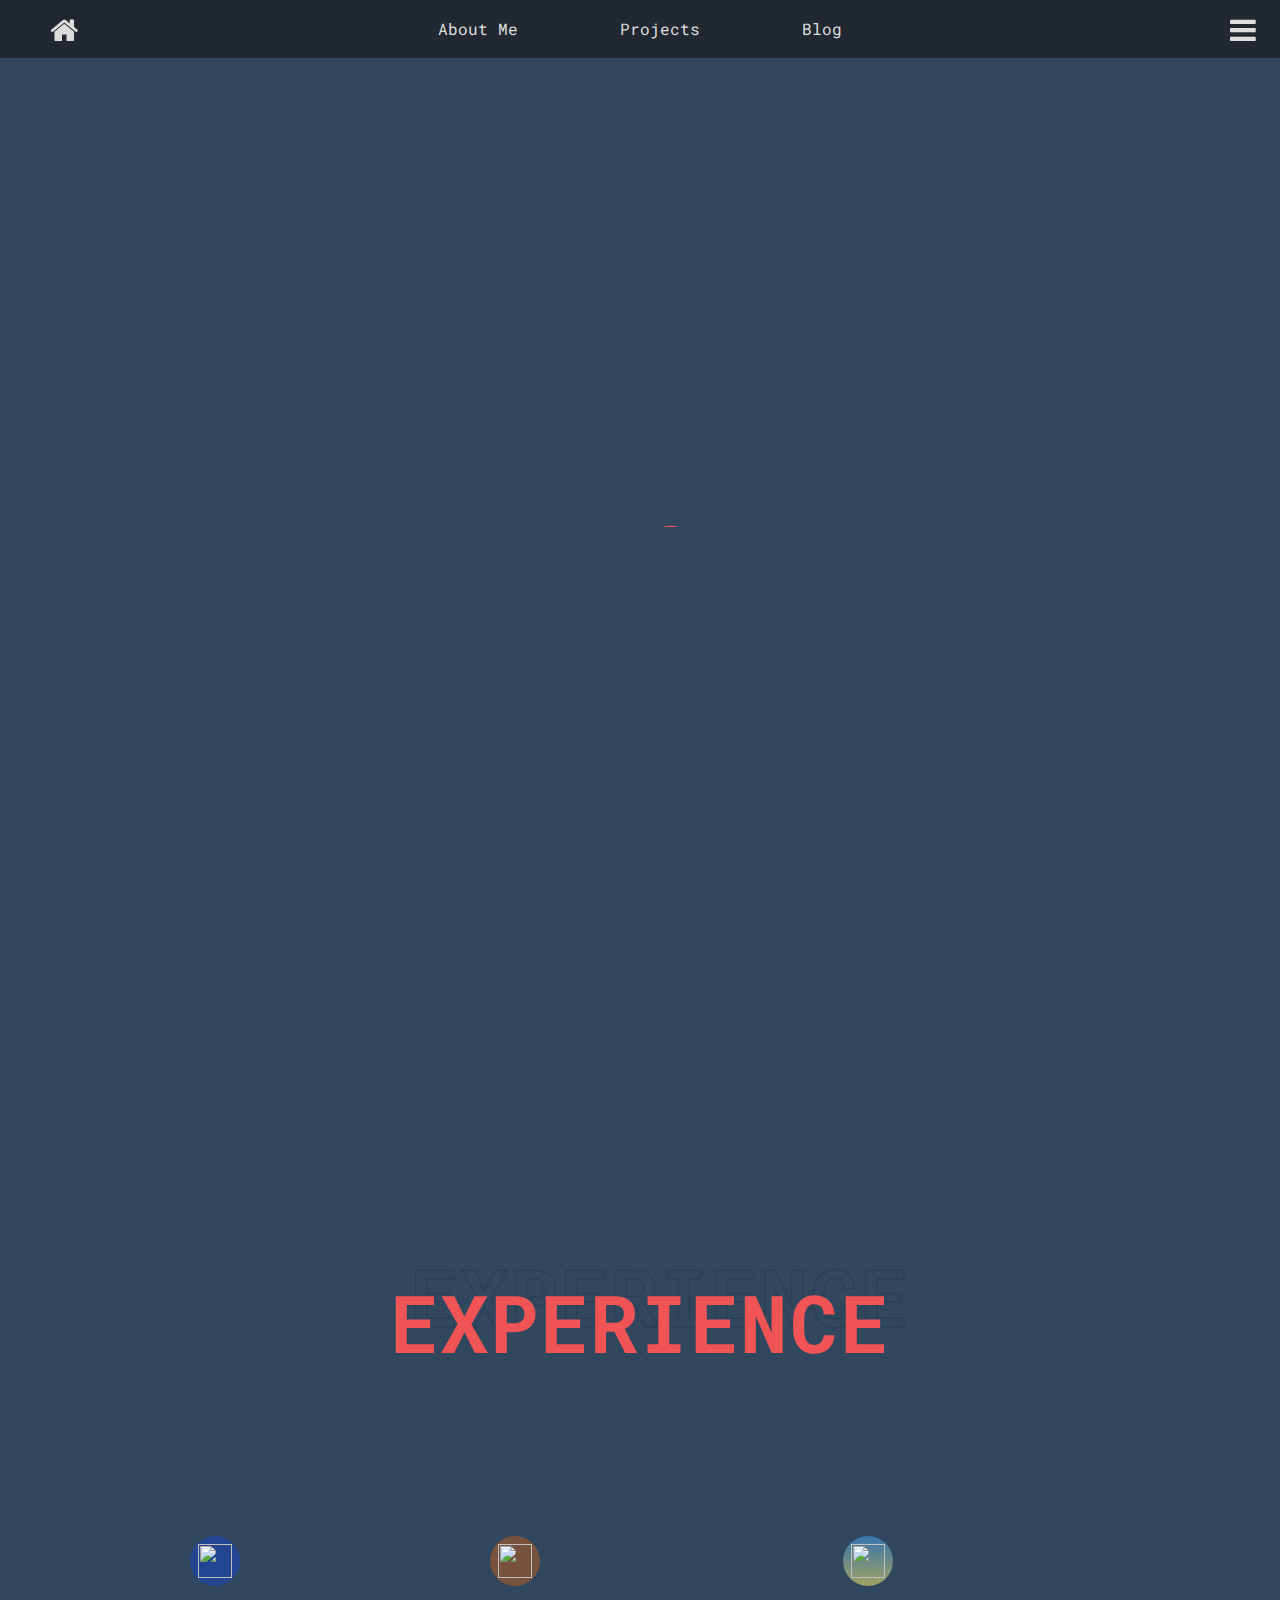
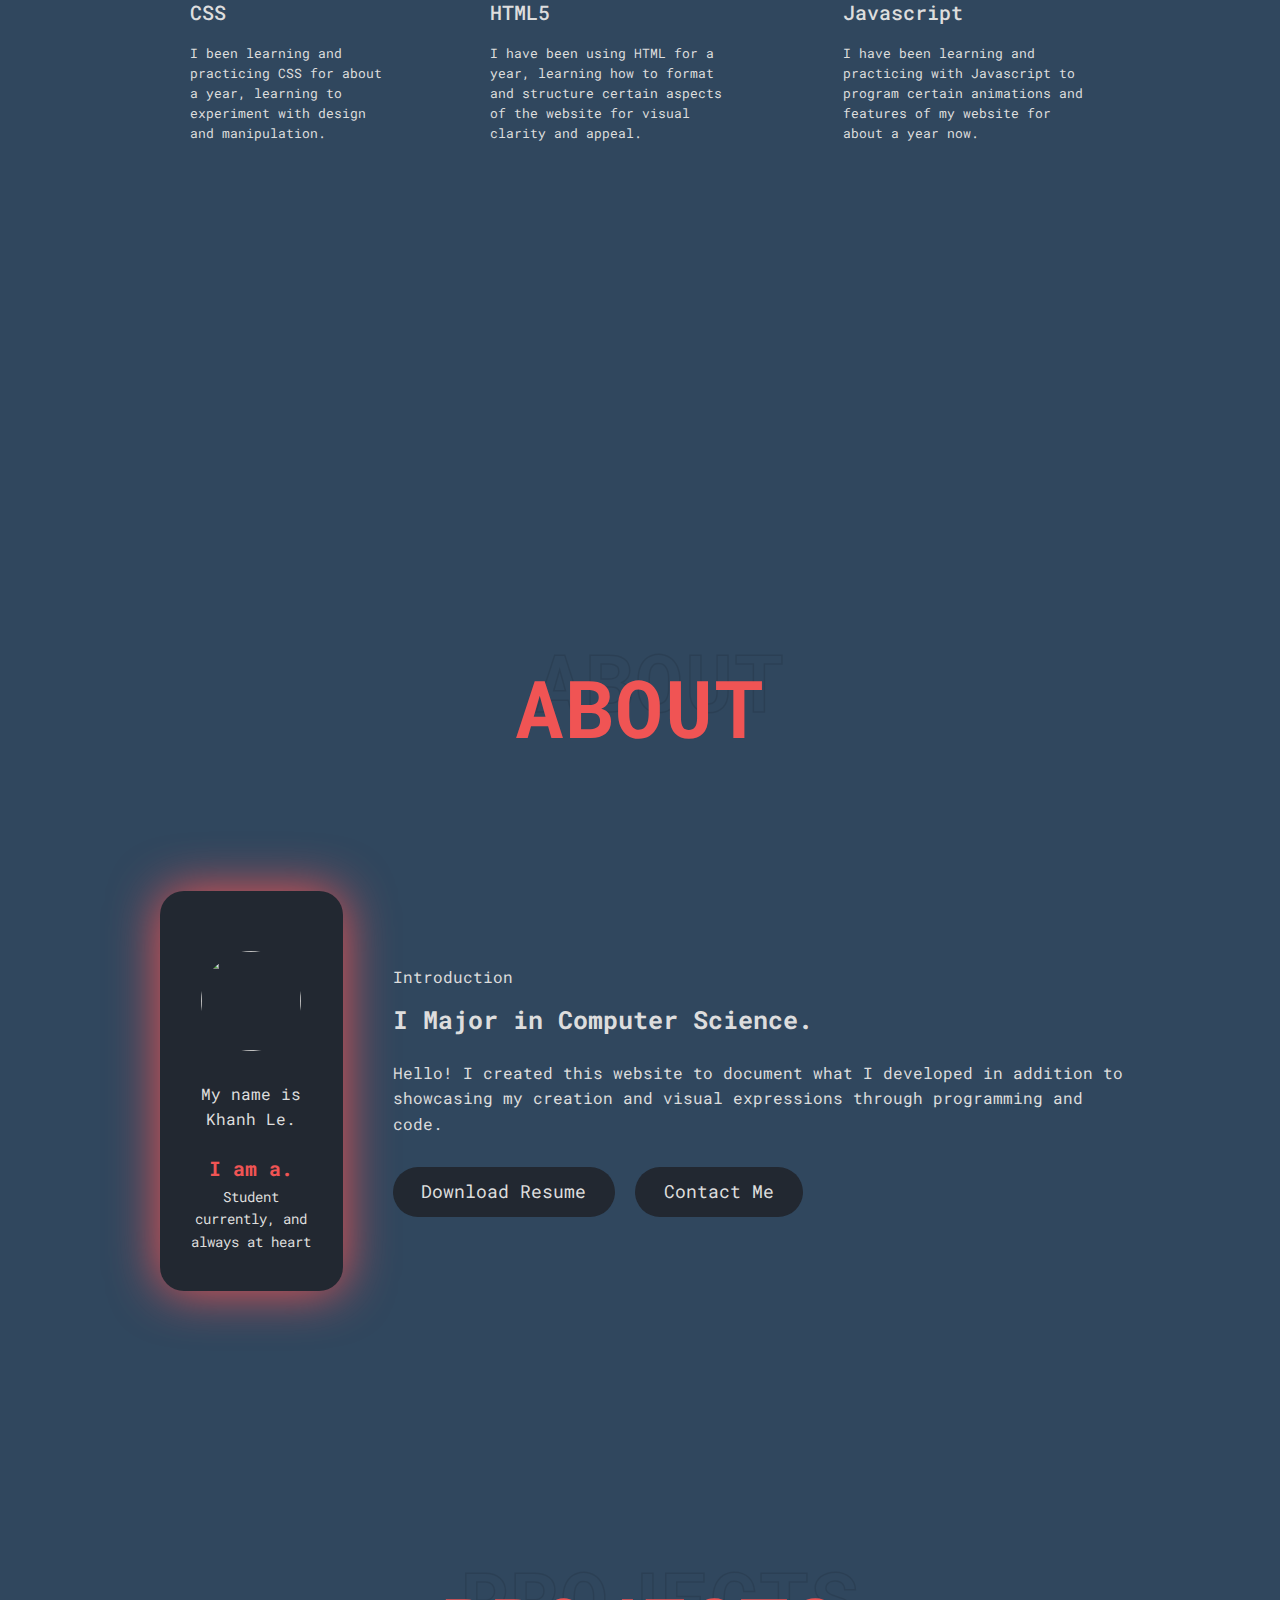
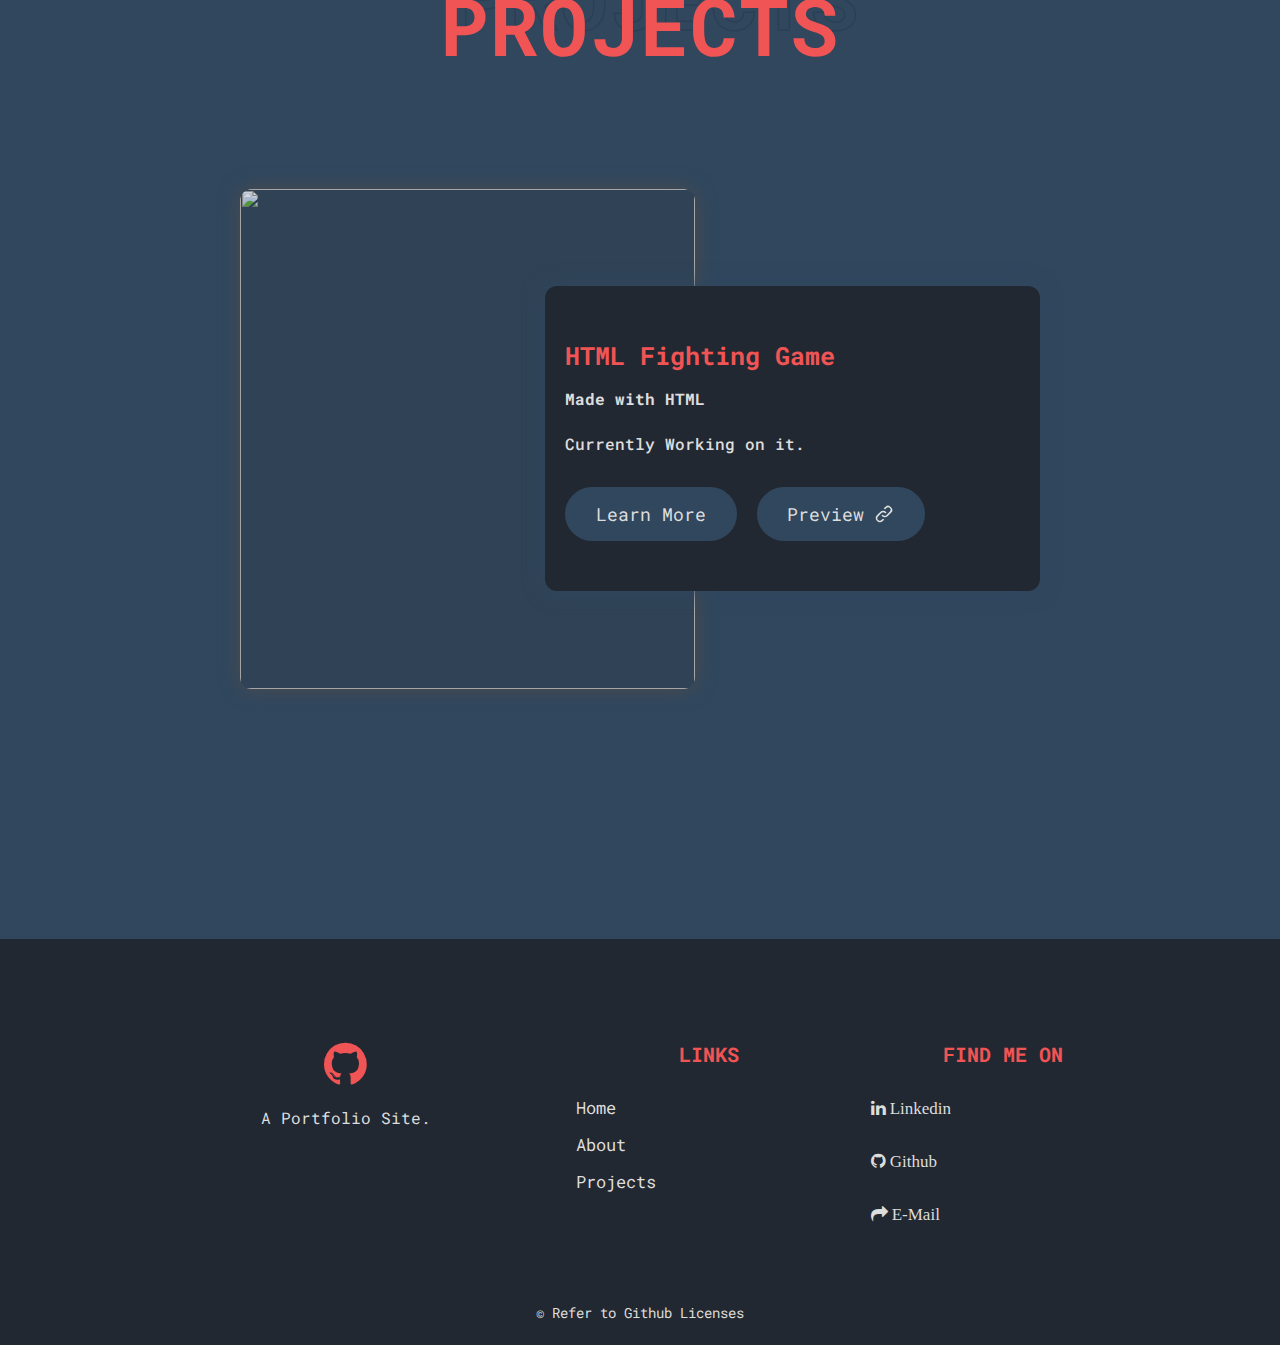
==== commit a8defd0a: "5:08 AM Color Palaette Change, Icon Center, Social Icon Fixes" ====
--- a/index.html
+++ b/index.html
@@ -26,7 +26,6 @@
         <nav>
             <div class="home">
                 <a class="homebtn" href="#">
-
                 </a>
             </div>
             <!-- Navbar Elements -->
@@ -34,12 +33,11 @@
                 <!-- Primary Navbar Elements -->
                 <li><a href="#about"> About Me</a></li>
                 <li><a href="#projects"> Projects</a></li>
-                <li><a href="#contactme"> Contact Me</a></li>
+                <li><a href="#contactme"> Blog</a></li>
             </ul>
             <div class="navbutton">
                 <!-- Navbar Button -->
                 <a class="navbtn-open" href="#">
-
                 </a>
             </div>
         </nav>
@@ -48,32 +46,13 @@
             <!-- Overlay for when the Menu Navigation element is called -->
             <div class="wrap">
                 <ul class="wrap-nav">
-                    <li><a href="#about">About</a> <!-- Column 1 of Overlay-->
-                        <ul>
-                            <li><a href="#me">Me</a></li> <!-- TODO Me Page -->
-                            <li><a href="#languages">What I do</a></li>
-                            <li><a href="#"> TODO Blog</a></li>
-                        </ul>
+                    <li><a href="#about"> About Me</a> <!-- Column 1 of Overlay-->
                     </li>
 
-                    <li><a href="#projects">Projects</a> <!-- Column 2 of Overlay -->
-                        <ul>
-                            <!-- TODO link to another page that organizes and catergorizes each respective project correlating to its language -->
-                            <li><a href="#">Web Design</a></li>
-                            <li><a href="#">Python</a></li>
-                            <li><a href="#">Javascript</a></li>
-                        </ul>
+                    <li><a href="#projects"> My Projects</a> <!-- Column 2 of Overlay -->
                     </li>
 
-
-                    <li><a href="#about">Contact Me</a> <!-- TOBEADDED what I worked on and what it achieved -->
-                        <!-- Column 3 of Overlay-->
-                        <ul>
-                            <li><a href="https://www.linkedin.com/in/khanh-le-50003b184/">Linkedin</a></li>
-                            <li><a href="https://github.com/KhanhNLe">Github</a></li>
-                            <li><a href="mailto:schoolboykon@gmail.com">Email</a></li>
-                        </ul>
-                    </li>
+                    <li><a href="#about"> My Blog</a> <!-- TOBEADDED what I worked on and what it achieved -->
                 </ul>
 
                 <div class="navbarsocial">
@@ -84,16 +63,17 @@
                         <div class="social-icon">
                             <i class="fa fa-linkedin"></i>
                         </div>
-                        <a href="#https://github.com/KhanhNLe">
-                            <div class="social-icon">
-                                <i class="fa fa-github"></i>
-                            </div>
-                        </a>
-                        <a href="mailto:schoolboykon@gmail.com">
-                            <div class="social-icon">
-                                <i class="fa fa-mail-forward"></i>
-                            </div>
-                        </a>
+                    </a>
+                    <a href="#https://github.com/KhanhNLe">
+                        <div class="social-icon">
+                            <i class="fa fa-github"></i>
+                        </div>
+                    </a>
+                    <a href="mailto:schoolboykon@gmail.com">
+                        <div class="social-icon">
+                            <i class="fa fa-mail-forward"></i>
+                        </div>
+                    </a>
                     </a>
                     <!-- Disable bc I don't have Twitter LOL -->
                     <a href="#">
@@ -120,10 +100,11 @@
                 <p class="subheading">I'm Khanh</p>
                 <h2 class="heading">
                     <div class="wrapper"><span>My</span></div> <!-- wrappers for animations -->
-                    <div class="wrapper"><span>Coding</span></div>
+                    <div class="wrapper"><span>Online</span></div>
                     <div class="wrapper"><span>Portfolio</span></div>
                 </h2>
-                <p class="desc"> This is my Portfolio to demostrate my Projects and knowledge.</p>
+                <p class="desc"> I created this website for my portfolio, to showcase and document my projects.
+                </p>
                 <div class="buttons">
                     <!-- wraps a button -->
                     <a href="#projects" class="primary-btn">My Projects</a>
@@ -139,27 +120,28 @@
                 </div>
             </div>
 
-            <div class="right">
-                <img src="Image/Gundam%20Cover.jpg" alt="ProfilePicture">
-            </div>
+            <!-- <div class="right">
+                 <img src="Image/Gundam%20Cover.jpg" alt="ProfilePicture"> 
+            </div> -->
         </div>
     </section>
     <!-- Ending of Hero Section -->
 
     <!-- Beginning of Languages Section -->
+
     <!-- scalable by adding more cards -->
     <section id="languages">
         <div class="container">
             <h2 class="section-heading" data-outline="Experience">Experience</h2>
-            <div class="all-items flex">
+            <div class="all-items wrap flex">
                 <div class="item">
                     <div class="icon">
                         <img src="Icons/CSS%20Icon.svg">
                     </div>
 
                     <h3 class="item-heading">CSS</h3>
-                    <p class="item-desc"> I been learning and practicing CSS for about a year, and still
-                        pursue the language out of curosity and optimization.
+                    <p class="item-desc"> I been learning and practicing CSS for about a year, learning to experiment
+                        with design and manipulation.
                     </p>
                 </div>
 
@@ -168,26 +150,30 @@
                         <img src="Icons/HTML5%20Icon.svg">
                     </div>
                     <h3 class="item-heading">HTML5</h3>
-                    <p class="item-desc"> I been learning and practicing HTML5 for about a year, and still
-                        pursue the language out of curosity and optimization.</p>
-                </div>
-
-                <div class="item">
+                    <p class="item-desc"> I have been using HTML for a year, learning how to format and structure
+                        certain
+                        aspects of the website for visual clarity and appeal.
+                    </p>
+                </div>
+
+                <!-- <div class="item">
                     <div class="icon">
                         <img src="Icons/Python%20Icon.svg">
                     </div>
                     <h3 class="item-heading">Python</h3>
                     <p class="item-desc"> I been learning and practicing Python for about a year, and still
                         pursue the language out of curosity and optimization.</p>
-                </div>
+                </div> -->
 
                 <div class="item">
                     <div class="icon">
                         <img src="Icons/JavaScript%20Icon.svg">
                     </div>
                     <h3 class="item-heading">Javascript</h3>
-                    <p class="item-desc"> I been learning and practicing Javascript for about a year, and still
-                        pursue the language out of curosity and optimization.</p>
+                    <p class="item-desc"> I have been learning and practicing with Javascript to program certain
+                        animations and features
+                        of my website for about a year now.
+                    </p>
                 </div>
             </div>
         </div>
@@ -261,23 +247,24 @@
                         <div class="img">
                             <img src="Image/ProfilePicture.jpg" alt="">
                         </div>
-                        <p class="card-desc"> My name is Khanh Le, aspiring to learn and be proficient in Programming.
+                        <p class="card-desc"> My name is Khanh Le.
                         </p>
-                        <h3 class="card-name">Student</h3>
-                        <p class="card-sub-title">Currently working Retail</p>
+                        <h3 class="card-name">I am a.</h3>
+                        <p class="card-sub-title">Student currently, and always at heart</p>
                     </div>
                 </div>
 
                 <div class="right">
                     <p class="subheading">Introduction</p>
-                    <h2 class="slogan">Computer Science Major</h2>
-                    <p class="right-text"> Hello! I made this website to not only be my Portfolio but to track my
-                        proficency in development by
-                        constantly intergrating new features and aspects that I learned through my Projects.
+                    <h2 class="slogan">I Major in Computer Science.</h2>
+                    <p class="right-text"> Hello! I created this website to document what I developed in addition to
+                        showcasing
+                        my creation and visual expressions through programming and code.
                     </p>
                     <div class="buttons">
-                        <a href="#" class="primary-btn">Download Resume</a>
-                        <a href="mailto:khanhle1016@gmail.com" class="primary-btn outline">Contact Me</a>
+                        <a href="/resume/Khanh Le's 2022 Resume.pdf" target=”_blank” class="primary-btn">Download
+                            Resume</a>
+                        <a href="mailto:KhanhLeCS@gmail.com" class="primary-btn">Contact Me</a>
                     </div>
                 </div>
             </div>
@@ -297,9 +284,31 @@
                         </div>
                     </div>
                     <div class="right">
-                        <h2 class="project-title">My First Project</h2> <!-- Project Name -->
-                        <h3 class="project-sub-title">Javascript</h3> <!-- Project Language -->
-                        <p class="project-desc">Project Description</p> <!-- Project Description -->
+                        <h2 class="project-title">HTML Fighting Game</h2>
+                        <h3 class="project-sub-title">Made with HTML</h3>
+                        <p class="project-desc">Currently Working on it.</p>
+                        <div class="buttons">
+                            <a href="#" class="primary-btn outline">Learn More</a>
+                            <a href="#" class="primary-btn outline external-link"><span>Preview </span><svg
+                                    xmlns="http://www.w3.org/2000/svg" class="h-6 w-6" fill="none" viewBox="0 0 24 24"
+                                    stroke="currentColor">
+                                    <path stroke-linecap="round" stroke-linejoin="round" stroke-width="2"
+                                        d="M13.828 10.172a4 4 0 00-5.656 0l-4 4a4 4 0 105.656 5.656l1.102-1.101m-.758-4.899a4 4 0 005.656 0l4-4a4 4 0 00-5.656-5.656l-1.1 1.1" />
+                                </svg>
+                            </a>
+                        </div>
+                    </div>
+                </div>
+                <!-- <div class="item">
+                    <div class="left">
+                        <div class="img">
+                            <img src="Image/PleaseDont.jpg" alt="">
+                        </div>
+                    </div>
+                    <div class="right">
+                        <h2 class="project-title">My Project,</h2> 
+                        <h3 class="project-sub-title">JavaScript</h3> 
+                        <p class="project-desc">Project Description</p> 
                         <div class="buttons">
                             <a href="#" class="primary-btn">Learn More</a>
                             <a href="#" class="primary-btn outline external-link"><span>Preview </span><svg
@@ -319,11 +328,11 @@
                         </div>
                     </div>
                     <div class="right">
-                        <h2 class="project-title">My Project</h2> <!-- Project Name -->
-                        <h3 class="project-sub-title">JavaScript</h3> <!-- Project Language -->
-                        <p class="project-desc">Project Description</p> <!-- Project Description -->
+                        <h2 class="project-title">My Project</h2> 
+                        <h3 class="project-sub-title">Javascript</h3> 
+                        <p class="project-desc">Project Description </p> 
                         <div class="buttons">
-                            <a href="#" class="primary-btn">Learn More</a>
+                            <a href="#" class="primary-btn">Learn More</a> 
                             <a href="#" class="primary-btn outline external-link"><span>Preview </span><svg
                                     xmlns="http://www.w3.org/2000/svg" class="h-6 w-6" fill="none" viewBox="0 0 24 24"
                                     stroke="currentColor">
@@ -333,29 +342,7 @@
                             </a>
                         </div>
                     </div>
-                </div>
-                <div class="item">
-                    <div class="left">
-                        <div class="img">
-                            <img src="Image/PleaseDont.jpg" alt="">
-                        </div>
-                    </div>
-                    <div class="right">
-                        <h2 class="project-title">My Project</h2> <!-- Project Name -->
-                        <h3 class="project-sub-title">Javascript</h3> <!-- Project Language -->
-                        <p class="project-desc">Project Description </p> <!-- Project Description -->
-                        <div class="buttons">
-                            <a href="#" class="primary-btn">Learn More</a> <!-- Project Github or Blog Post -->
-                            <a href="#" class="primary-btn outline external-link"><span>Preview </span><svg
-                                    xmlns="http://www.w3.org/2000/svg" class="h-6 w-6" fill="none" viewBox="0 0 24 24"
-                                    stroke="currentColor">
-                                    <path stroke-linecap="round" stroke-linejoin="round" stroke-width="2"
-                                        d="M13.828 10.172a4 4 0 00-5.656 0l-4 4a4 4 0 105.656 5.656l1.102-1.101m-.758-4.899a4 4 0 005.656 0l4-4a4 4 0 00-5.656-5.656l-1.1 1.1" />
-                                </svg>
-                            </a>
-                        </div>
-                    </div>
-                </div>
+                </div> -->
             </div>
         </div>
     </section>
@@ -373,10 +360,11 @@
                 <div class="column-1">
                     <div class="logo"><a href="#">
                             <!-- TODO link github -->
-                            <img src="Icons/GitHub%20Icon.png" alt="">
+                            <i class="fa fa-github fa-5x"></i>
                         </a>
                     </div>
-                    <p> A Portfolio website to track my progress as a Programmer.
+                    <br>
+                    <p class="logo"> A Portfolio Site.
                     </p>
                 </div>
                 <div class="column-2">
@@ -386,15 +374,28 @@
                         <li><a href="#about">About</a></li> <!-- #about links to about page-->
                         <!-- TODO link the contact page here -->
                         <li><a href="#projects">Projects</a></li> <!-- #projects links to hero page-->
-                        <li><a href="#testimonial">References</a></li> <!-- #testimonial links to references page-->
+                        <!-- <li><a href="#testimonial">References</a></li>  #testimonial links to references page-->
                     </ul>
                 </div>
                 <div class="column-3">
                     <h2 class="column-heading">Find me On</h2>
                     <ul>
-                        <li><a href="#">Gmail</a></li>
-                        <li><a href="#">Github</a></li>
-                        <li><a href="#">Linkedin</a></li>
+                        <li><a href="#https://www.linkedin.com/in/khanh-le-50003b184/">
+                            <div class="social-icon">
+                                <i class="fa fa-linkedin fa-adjust"> Linkedin</i>
+                            </div>
+                        </li>
+
+                        <li><a href="#https://github.com/KhanhNLe">
+                            <div class="social-icon">
+                                <i class="fa fa-github fa-adjust"> Github</i>
+                            </div>
+                        </li>
+                        <li><a href="mailto:schoolboykon@gmail.com">
+                            <div class="social-icon">
+                                <i class="fa fa-mail-forward fa-adjust"> E-Mail</i>
+                            </div>
+                        </a></li>
                     </ul>
                 </div>
 
@@ -416,9 +417,10 @@
     <!-- Ending of Footer Section-->
 
 
-    <!-- Scripts Section --> <!-- to make scripts more lightweight/efficents-->
+    <!-- Scripts Section -->
+    <!-- to make scripts more lightweight/efficents-->
     <script src='https://cdnjs.cloudflare.com/ajax/libs/jquery/2.1.3/jquery.min.js'></script>
-    
+
     <script src="Javascript/script.js"></script>
 
 
--- a/CSS/style.css
+++ b/CSS/style.css
@@ -4,10 +4,11 @@
 
 /* Variables */
 :root {
-    --primary-color: rgb(78, 76, 76);
-    --secondary-black: #804040;
-    --secondary-gray: #48464b;
-    --body-bg: #85848767;
+    --primary-color: #30475E;
+    --bulleyes: #F05454;
+    --secondary-black: #222831;
+    --secondary-white: #DDDDDD;
+    --body-bg: #30475E;
     --text-opacity: rgba(255, 255, 255, 0.616);
 }
 
@@ -28,7 +29,7 @@
 }
 
 body {
-    background-color: var(--body-bg)
+    background-color: var(--body-bg);
 }
 
 img {
@@ -38,7 +39,7 @@
 }
 
 a {
-    color: rgb(0, 0, 0);
+    color: var(--bulleyes);
     text-decoration: none;
     /* No text decorations */
 }
@@ -59,7 +60,7 @@
 
 p {
     font-size: 1.6rem;
-    color: var(--secondary-gray);
+    color: var(--secondary-white);
 }
 
 
@@ -76,8 +77,8 @@
 .primary-btn {
     /* Stock Icon */
     display: inline-block;
-    background-color: var(--primary-color);
-    color: rgba(255, 255, 255, 0.863);
+    background-color: var(--secondary-black);
+    color: var(--secondary-white);
     font-size: 1.8rem;
     /* changes the button size */
     padding: 0.6em 1.6em;
@@ -89,7 +90,9 @@
     /* Stock Icon */
     width: 50px;
     /* set width to appear for svg */
-    color: var(--primary-color);
+    color: var(--secondary-white);
+    background-color: var(--secondary-black);
+    border-radius: 3rem;
 }
 
 .section-heading {
@@ -123,12 +126,13 @@
 
 .buttons .primary-btn.outline {
     background-color: transparent;
-    color: var(--primary-color);
+    color: var(--secondary-white);
     border-radius: 50px;
-    border: 2px solid var(--primary-color);
+    border: 2px solid var(--secondary-white);
 }
 
 /* Header / Navbar Section */
+
 
 #header ul {
     margin: 0;
@@ -149,7 +153,7 @@
     position: relative;
     height: auto;
     overflow: hidden;
-    background: none;
+    background: var(--secondary-black);
 }
 
 #header nav ul {
@@ -161,7 +165,7 @@
 }
 
 #header ul li a {
-    color: #333;
+    color: #DDDDDD;
     display: inline-block;
     /* inline-block allows to set a width and height on the element. Also, the top and bottom margins/paddings are respected, but with inline they are not. */
     padding: 1em 3em;
@@ -180,7 +184,7 @@
 
 #header ul li a:hover {
     /* highlights text when hovered */
-    color: var(--secondary-black);
+    color: var(--bulleyes);
 }
 
 /* Beginning of Open and Close Styling button For Navmenu */
@@ -202,7 +206,7 @@
 #header .homebtn::after {
     display: inline;
     content: "\f015";
-    color: #333;
+    color: var(--secondary-white);;
     font-family: "FontAwesome";
     left: 50px;
     top: 6px;
@@ -214,7 +218,7 @@
 
 #header .navbtn-open:after {
     /* Use the ::after selector to insert something after the content. */
-    color: #333;
+    color: var(--secondary-white);
     content: "\f0c9";
     /* content: sets the font color in an element */
     font-family: "FontAwesome";
@@ -231,12 +235,12 @@
 }
 
 #header .navbtn-open:hover::after {
-    color: var(--secondary-black);
+    color: var(--secondary-white);
 }
 
 #header .navbtn-close::after {
     /* Use the ::after selector to insert something after the content. */
-    color: white;
+    color: var(--secondary-white);
     content: "\f00d";
     /* changes the icon to an x after interaction */
     font-family: "FontAwesome";
@@ -254,9 +258,19 @@
 
 }
 
+#header .navbtn-open:hover:after {
+    /* Use the ::after selector to insert something after the content. */
+    color: var(--bulleyes);
+}
+
+#header .homebtn:hover:after {
+    /* Use the ::after selector to insert something after the content. */
+    color: var(--bulleyes);
+}
+
 #header .navbtn-close:hover:after {
     /* Use the ::after selector to insert something after the content. */
-    color: var(--secondary-black);
+    color: var(--bulleyes);
 }
 
 /* Menu Overlay */
@@ -268,13 +282,13 @@
     top: 0;
     height: 100%;
     width: 100%;
-    background-color: #333;
+    background-color: var(--body-bg);
     overflow: auto;
     z-index: 99;
 }
 
 #header .wrap {
-    color: white;
+    color: var(--secondary-white);
     text-align: center;
     max-width: 90%;
     /* 90% of the page when opened */
@@ -283,14 +297,14 @@
 
 #header ul.wrap-nav {
     /* selects <ul class = wrap-nav lists items */
-    border-bottom: 1px solid #575757;
+    border-bottom: 1px solid var(--body-bg);
     text-transform: capitalize;
     padding: 150px 0px 100px;
 }
 
 #header .wrap ul.wrap-nav li {
     /* selects <ul class = wrap-nav lists items */
-    font-size: 20px;
+    font-size: 25px;
     display: inline-block;
     vertical-align: top;
     /*  property sets vertical alignment of an inline, inline-block or table-cell box. */
@@ -317,7 +331,7 @@
 
 #header .wrap ul.wrap-nav li a:hover {
     /* Color will appear when hovered over */
-    color: var(--body-bg);
+    color: var(--bulleyes);;
 }
 
 #header .wrap ul.wrap-nav ul {
@@ -326,17 +340,17 @@
 
 #header .wrap ul.wrap-nav ul li {
     display: block;
-    font-size: 13px;
+    font-size: 15px;
     width: 100%;
-    color: #e9e9e9;
+    color: var(--secondary-white);
 }
 
 #header ul.wrap-nav ul li a {
-    color: #f0f0f0;
+    color: var(--secondary-white);
 }
 
 #header .wrap ul.wrap-nav ul li a:hover {
-    color: var(--body-bg);
+    color: var(--secondary-white);
 }
 
 #header .navbarsocial {
@@ -353,7 +367,7 @@
 }
 
 #header .navbarsocial p a {
-    color: #34B484;
+    color: var(--secondary-white);;
     text-decoration: none;
     margin: 0;
     padding: 0;
@@ -362,8 +376,8 @@
 #header .social-icon {
     width: 80px;
     height: 50px;
-    background: #333;
-    color: white;
+    background: var(--body-bg);
+    color: var(--secondary-white);
     display: inline-block;
     margin: 0 20px;
     transition-property: all .2s linear 0s;
@@ -388,11 +402,11 @@
     #header .wrap ul.nav-nav>li {
         width: 100%;
         padding: 20px 0;
-        border-bottom: 1px solid #575757;
+        border-bottom: 1px solid var(--bulleyes);
     }
 
     #header .wrap ul.wrap-nav {
-        padding: 30px 0px 0px;
+        padding: 200px 0px 0px;
     }
 
     #header nav ul {
@@ -401,18 +415,20 @@
     }
 
     #header .navbarsocial {
-        color: #c1c1c1;
+        display: inline-flex;
+        color: var(--secondary-white);
         font-size: 25px;
-        padding: 15px 0;
+        padding: 25px 0;
+        justify-content: center;
+        align-items: center;
     }
 
     #header .social-icon {
         width: 100%;
         height: 50px;
-        background: #333;
-        color: var(--text-opacity);
-        display: block;
-        margin: 5px 0;
+        background: var(--body-bg);
+        color: var(--secondary-white);
+        margin: 0 4rem 0 0;
     }
 }
 
@@ -453,7 +469,7 @@
     font-size: 1.8rem;
     font-weight: 500;
     text-transform: uppercase;
-    color: var(--primary-color);
+    color: var(--secondary-white);
     opacity: 0;
     animation: fade 0.3s ease-in forwards;
     animation-delay: 1s;
@@ -511,6 +527,10 @@
     animation: fade 0.3s ease-in forwards;
     animation-delay: 1.1s;
     opacity: 0;
+}
+
+#hero .primary-btn .outline {
+    
 }
 
 #hero .right {
@@ -584,6 +604,7 @@
     padding-bottom: 30rem;
     justify-content: center;
     align-items: center;
+    color: var(--bulleyes);
 }
 
 #languages .all-items {
@@ -620,6 +641,7 @@
     padding: 0.8rem;
     border-radius: 50%;
     margin-bottom: 1rem;
+    color: var(--secondary-white);
 }
 
 #languages .item-heading {
@@ -627,10 +649,12 @@
     font-size: 2rem;
     font-family: 'Roboto Mono', monospace;
     margin-bottom: 1.5rem;
+    color: var(--secondary-white);
+
 }
 
 #languages .item-desc {
-    color: black;
+    color: var(--secondary-white);
     font-size: 12.5px;
     font-family: 'Roboto Mono', monospace;
 }
@@ -791,6 +815,11 @@
     padding: 15rem 0;
 }
 
+#about .section-heading {
+    color: var(--bulleyes)
+}
+
+
 #about .wrapper {
     display: flex;
     align-items: center;
@@ -804,10 +833,11 @@
 }
 
 #about .left .card {
-    box-shadow: 0px 0px 50px #48464b75;
+    box-shadow: 0px 0px 50px var(--bulleyes);
     padding: 3rem;
     border-radius: 24px;
     min-height: 400px;
+    background-color: var(--secondary-black);
 }
 
 #about .left .card .img {
@@ -826,13 +856,14 @@
 }
 
 #about .left .card .card-desc {
-    color: var(--secondary-gray);
+    color: var(--secondary-white);
     margin-bottom: 2rem;
 }
 
 #about .left .card .card-name {
     font-size: 2rem;
-    margin-bottom: 0.2rem
+    margin-bottom: 0.2rem;
+    color: var(--bulleyes); /* Color of I am a. */
 }
 
 #about .left .card .card-sub-title {
@@ -840,17 +871,18 @@
 }
 
 #about .subheading {
-    color: var(--primary-color);
+    color: var(--secondary-white);
     margin-bottom: 1rem;
 }
 
 #about .right .slogan {
     font-size: 2.5rem;
     margin-bottom: 2rem;
+    color: var(--secondary-white) /* Color of Slogan */
 }
 
 #about .right .right-text {
-    color: var(--secondary-);
+    color: var(--secondary-white);
 }
 
 @media only screen and (max-width: 768px) {
@@ -872,6 +904,24 @@
 }
 
 /* Projects Section Style*/
+
+#projects .primary-btn:hover {
+    color: var(--bulleyes);
+}
+
+
+#projects .outline {
+    background-color: var(--primary-color);
+    color: var(--secondary-white);
+    border-radius: 50px;
+    border: 2px solid var(--primary-color);
+}
+
+
+
+#projects .section-heading {
+    color: var(--bulleyes);
+}
 
 #projects {
     padding: 10rem 0;
@@ -898,10 +948,10 @@
 #projects .item .right {
     flex: 1;
     margin-left: -150px;
-    background-color: silver;
+    background-color: var(--secondary-black);
     padding: 5rem 2rem;
     border-radius: 12px;
-    box-shadow: 0px 0px 20px #00000028;
+    box-shadow: 0px 0px 20px var(--body-bg);
     z-index: 2;
 }
 
@@ -948,15 +998,17 @@
     font-size: 2.5rem;
     font-family: 'Roboto Mono', monospace;
     margin-bottom: 1rem;
+    color: var(--bulleyes);
 }
 
 #projects .item .right .project-sub-title {
     font-size: 1.6rem;
     margin-bottom: 2rem;
+    color: var(--secondary-white);
 }
 
 #projects .item .right .project-desc {
-    color: black;
+    color: var(--secondary-white);
     margin-bottom: 3rem;
     font-weight: 500;
 }
@@ -968,10 +1020,12 @@
     gap: 1rem;
     padding: calc(0.6em - 4px) calc(1.6em -4px);
     /* default padding - ( top - bottom ) */
+    
 }
 
 #projects .item .right .buttons .external-link svg {
     width: 20px;
+    background-color: var(--primary-color); /* Changes background color of Preview Icon */
 }
 
 
@@ -1014,8 +1068,8 @@
 /* Footer Section */
 
 #footer {
-    background-color: var(--body-bg);
-    color: var(--secondary-gray);
+    background-color: var(--secondary-black);
+    color: var(--bulleyes);
     padding: 10rem 0 5rem 0;
 }
 
@@ -1027,7 +1081,12 @@
 }
 
 #footer footer .column-1 {
-    flex: 3;
+        flex: 3;
+}
+
+#footer footer .column-heading { 
+    text-align: center;
+    
 }
 
 #footer footer .column-2,
@@ -1053,7 +1112,7 @@
 
 
 #footer footer .column-1 p {
-    color: #48464b;
+    color: var(--secondary-white);
 }
 
 #footer footer .column-heading {
@@ -1073,18 +1132,18 @@
 }
 
 #footer footer ul li:hover a {
-    color: var(--primary-color);
+    color: var(--bulleyes);
 }
 
 #footer footer ul li:hover {
-    background-color: white;
+    background-color: #DDDDDD;
 
 }
 
 #footer footer ul li a {
     display: inline-block;
     width: 100%;
-    color: #48464b;
+    color: var(--secondary-white);
     font-size: 1.7rem;
     padding: 0.5rem;
 }
@@ -1124,11 +1183,12 @@
 
 #copyright {
     padding: 1rem 0;
-    background-color: #333;
+    background-color: var(--secondary-black);
 }
 
 #copyright p {
-    color: rgba(255, 255, 255, 0.644);
+    text-align: center;
+    color: var(--secondary-white);
     margin: 1rem;
     font-size: 1.4rem;
 }
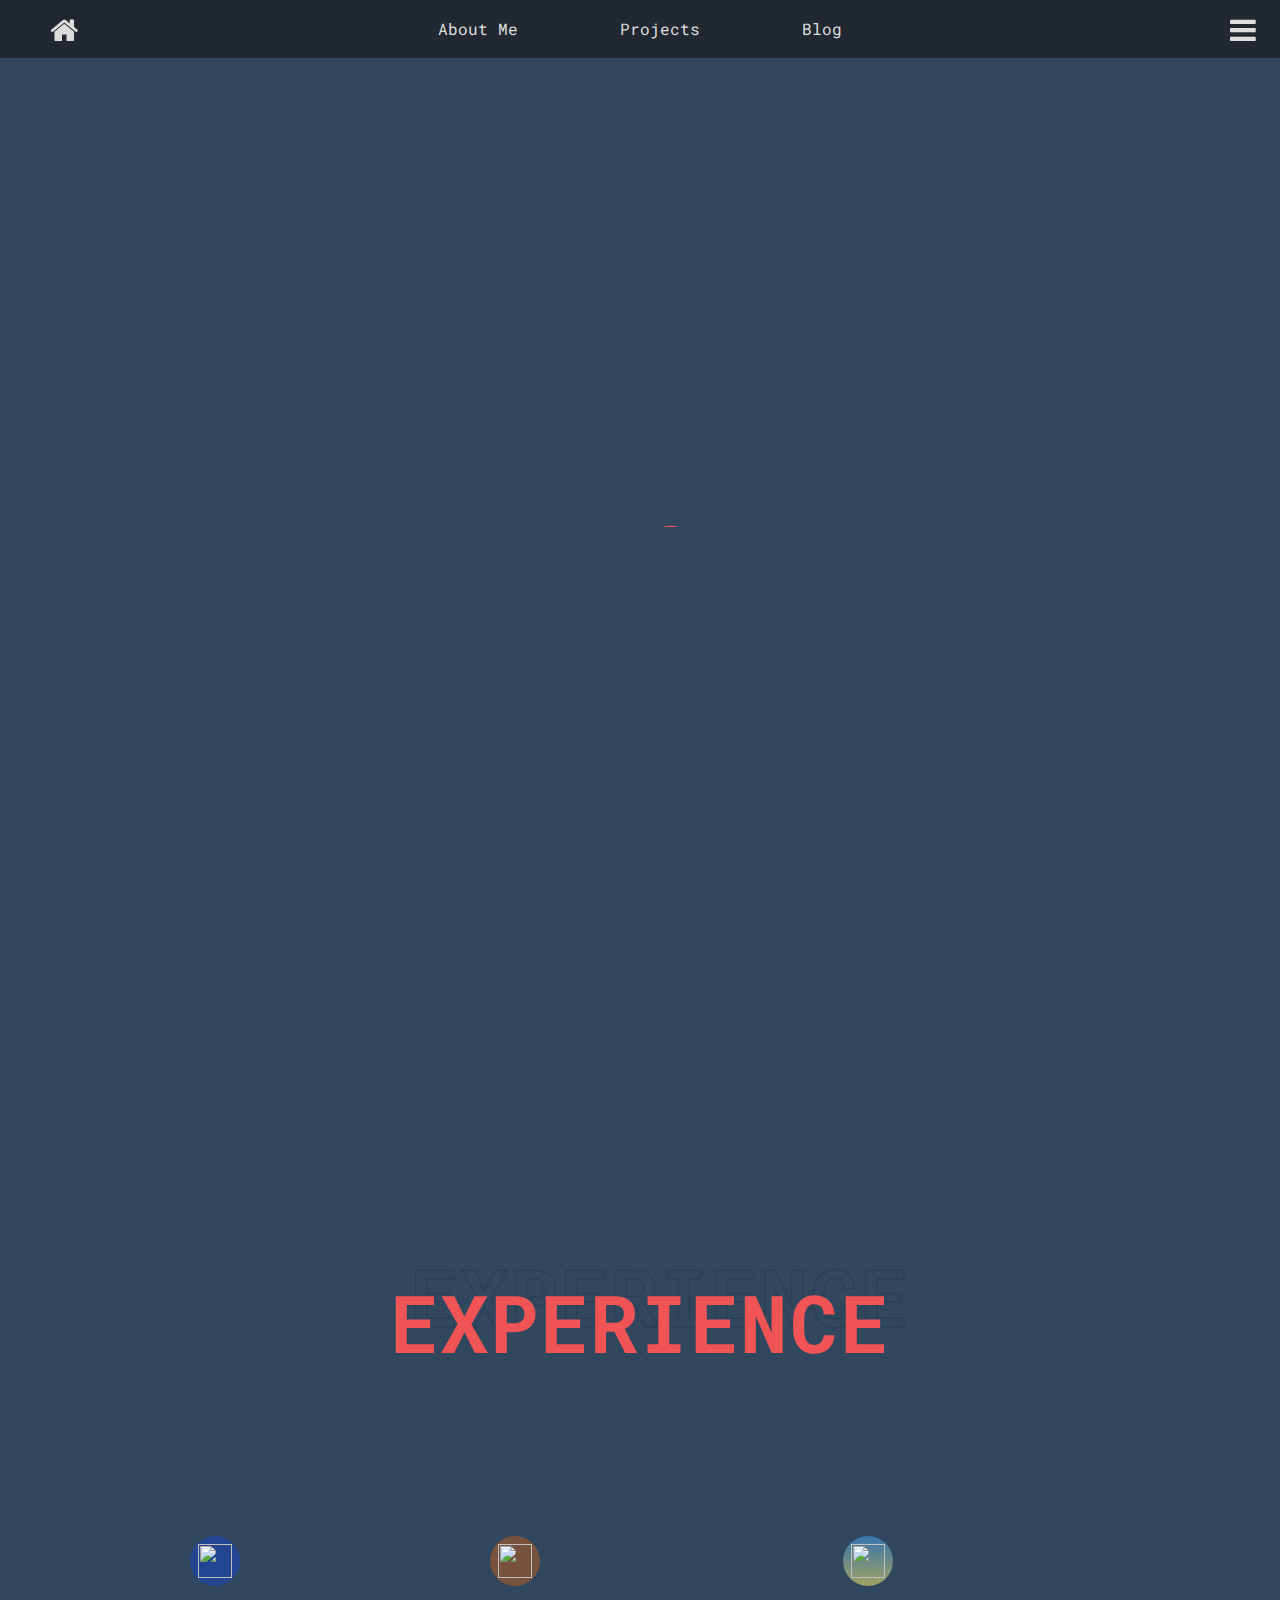
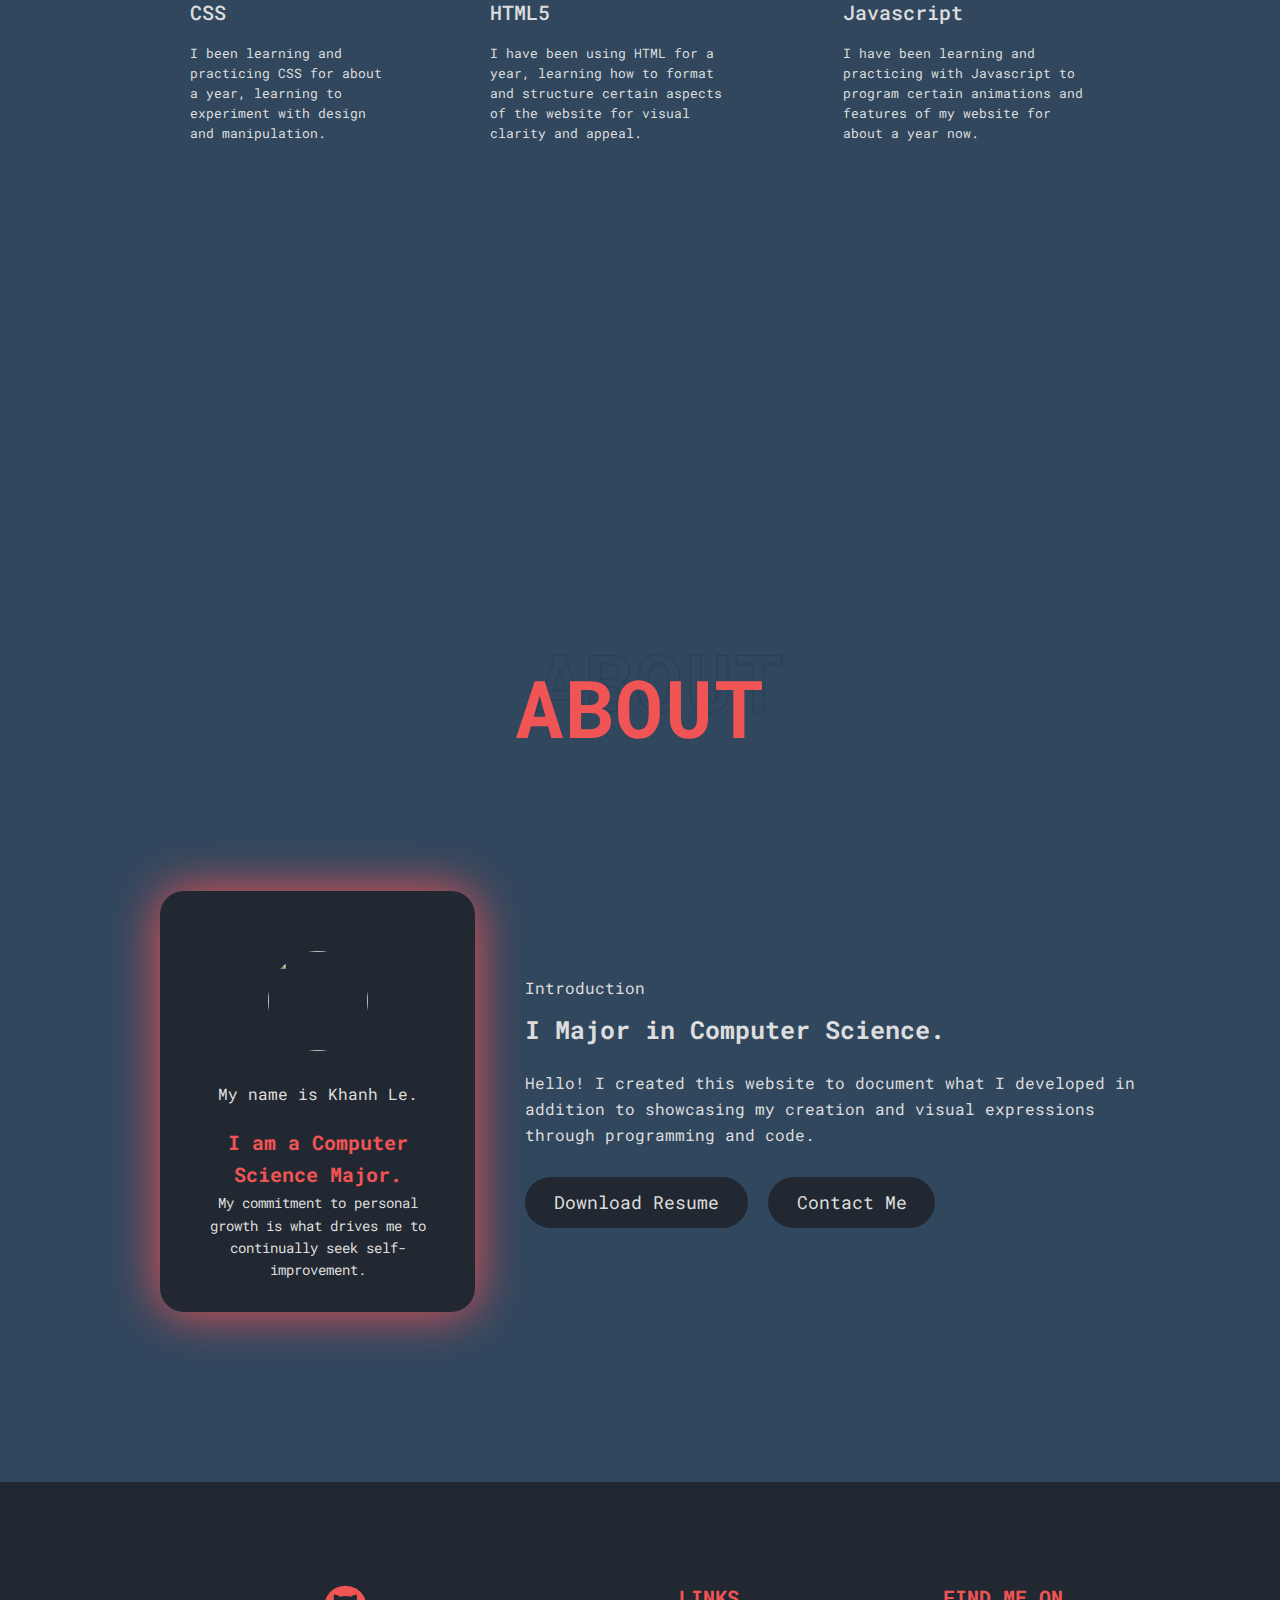
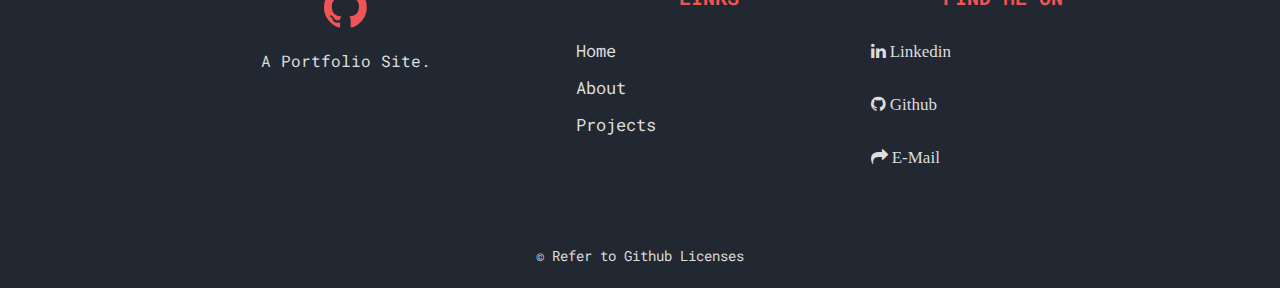
==== commit 20adf235: "Disabled Hero Picture" ====
--- a/index.html
+++ b/index.html
@@ -16,8 +16,8 @@
         - Sort and add correlating projects links to their respective lanaguages #langauges/experience 
         - Move the Experience Icons Card to the Right Side - Aligning with the correlating Text -->
 
-
-<!-- TODO Contact Me Page, Bugfixes, Missing links, Sample Text -->
+        <!-- TODO Contact Me Page, Bugfixes, Missing links, Sample Text -->
+
 
 <body>
     <!-- Beginning of Navbar Section -->
@@ -119,10 +119,10 @@
                     </a>
                 </div>
             </div>
-
+            <!-- Disabled til Appropiate Pictures is Found-->
             <!-- <div class="right">
                  <img src="Image/Gundam%20Cover.jpg" alt="ProfilePicture"> 
-            </div> -->
+            </div>  -->
         </div>
     </section>
     <!-- Ending of Hero Section -->
@@ -245,12 +245,12 @@
                 <div class="left">
                     <div class="card">
                         <div class="img">
-                            <img src="Image/ProfilePicture.jpg" alt="">
+                            <img src="Image/ProfilePicture.png" alt="">
                         </div>
                         <p class="card-desc"> My name is Khanh Le.
                         </p>
-                        <h3 class="card-name">I am a.</h3>
-                        <p class="card-sub-title">Student currently, and always at heart</p>
+                        <h3 class="card-name">I am a Computer Science Major.</h3>
+                        <p class="card-sub-title">My commitment to personal growth is what drives me to continually seek self-improvement.</p>
                     </div>
                 </div>
 
@@ -262,7 +262,7 @@
                         my creation and visual expressions through programming and code.
                     </p>
                     <div class="buttons">
-                        <a href="/resume/Khanh Le's 2022 Resume.pdf" target=”_blank” class="primary-btn">Download
+                        <a href="/Le Khanh Resume 2023.pdf" target=”_blank” class="primary-btn">Download
                             Resume</a>
                         <a href="mailto:KhanhLeCS@gmail.com" class="primary-btn">Contact Me</a>
                     </div>
@@ -273,7 +273,7 @@
     <!-- Ending of About Me Section -->
 
     <!-- Beginning of Projects Section-->
-    <section id="projects">
+    <!-- section id="projects">
         <div class="container">
             <h2 class="section-heading" data-outline="projects">Projects</h2>
             <div class="all-items">
@@ -391,7 +391,7 @@
                                 <i class="fa fa-github fa-adjust"> Github</i>
                             </div>
                         </li>
-                        <li><a href="mailto:schoolboykon@gmail.com">
+                        <li><a href="mailto:khanhlecs@gmail.com">
                             <div class="social-icon">
                                 <i class="fa fa-mail-forward fa-adjust"> E-Mail</i>
                             </div>
@@ -414,16 +414,27 @@
         </div>
     </section>
 
-    <!-- Ending of Footer Section-->
-
-
-    <!-- Scripts Section -->
-    <!-- to make scripts more lightweight/efficents-->
+<!-- Ending of Footer Section-->
+
+
+<!-- Scripts Section -->
+<!-- Load Order 
+        Load Animation Before Javascript -->
+<!-- GSP (Animation Framework)-->
+    <script src="https://cdnjs.cloudflare.com/ajax/libs/gsap/3.12.2/gsap.min.js"></script>
+    <script src="https://cdnjs.cloudflare.com/ajax/libs/gsap/3.12.2/Flip.min.js"></script>
+    <script src="https://cdnjs.cloudflare.com/ajax/libs/gsap/3.12.2/ScrollTrigger.min.js"></script>
+    <script src="https://cdnjs.cloudflare.com/ajax/libs/gsap/3.12.2/Observer.min.js"></script>
+    <script src="https://cdnjs.cloudflare.com/ajax/libs/gsap/3.12.2/ScrollToPlugin.min.js"></script>
+    <script src="https://cdnjs.cloudflare.com/ajax/libs/gsap/3.12.2/Draggable.min.js"></script>
+    <script src="https://cdnjs.cloudflare.com/ajax/libs/gsap/3.12.2/MotionPathPlugin.min.js"></script>
+    <script src="https://cdnjs.cloudflare.com/ajax/libs/gsap/3.12.2/EaselPlugin.min.js"></script>
+    <script src="https://cdnjs.cloudflare.com/ajax/libs/gsap/3.12.2/PixiPlugin.min.js"></script>
+    <script src="https://cdnjs.cloudflare.com/ajax/libs/gsap/3.12.2/TextPlugin.min.js"></script>         
+<!-- JQuery -->
     <script src='https://cdnjs.cloudflare.com/ajax/libs/jquery/2.1.3/jquery.min.js'></script>
-
+<!-- Javascript -->
     <script src="Javascript/script.js"></script>
-
-
 </body>
 
 <!-- Beginning of Copyright Section -->
@@ -434,4 +445,4 @@
 </section>
 <!-- Ending of Copyright Section -->
 
-</html>+</html>
--- a/CSS/style.css
+++ b/CSS/style.css
@@ -529,9 +529,7 @@
     opacity: 0;
 }
 
-#hero .primary-btn .outline {
     
-}
 
 #hero .right {
     text-align: right;
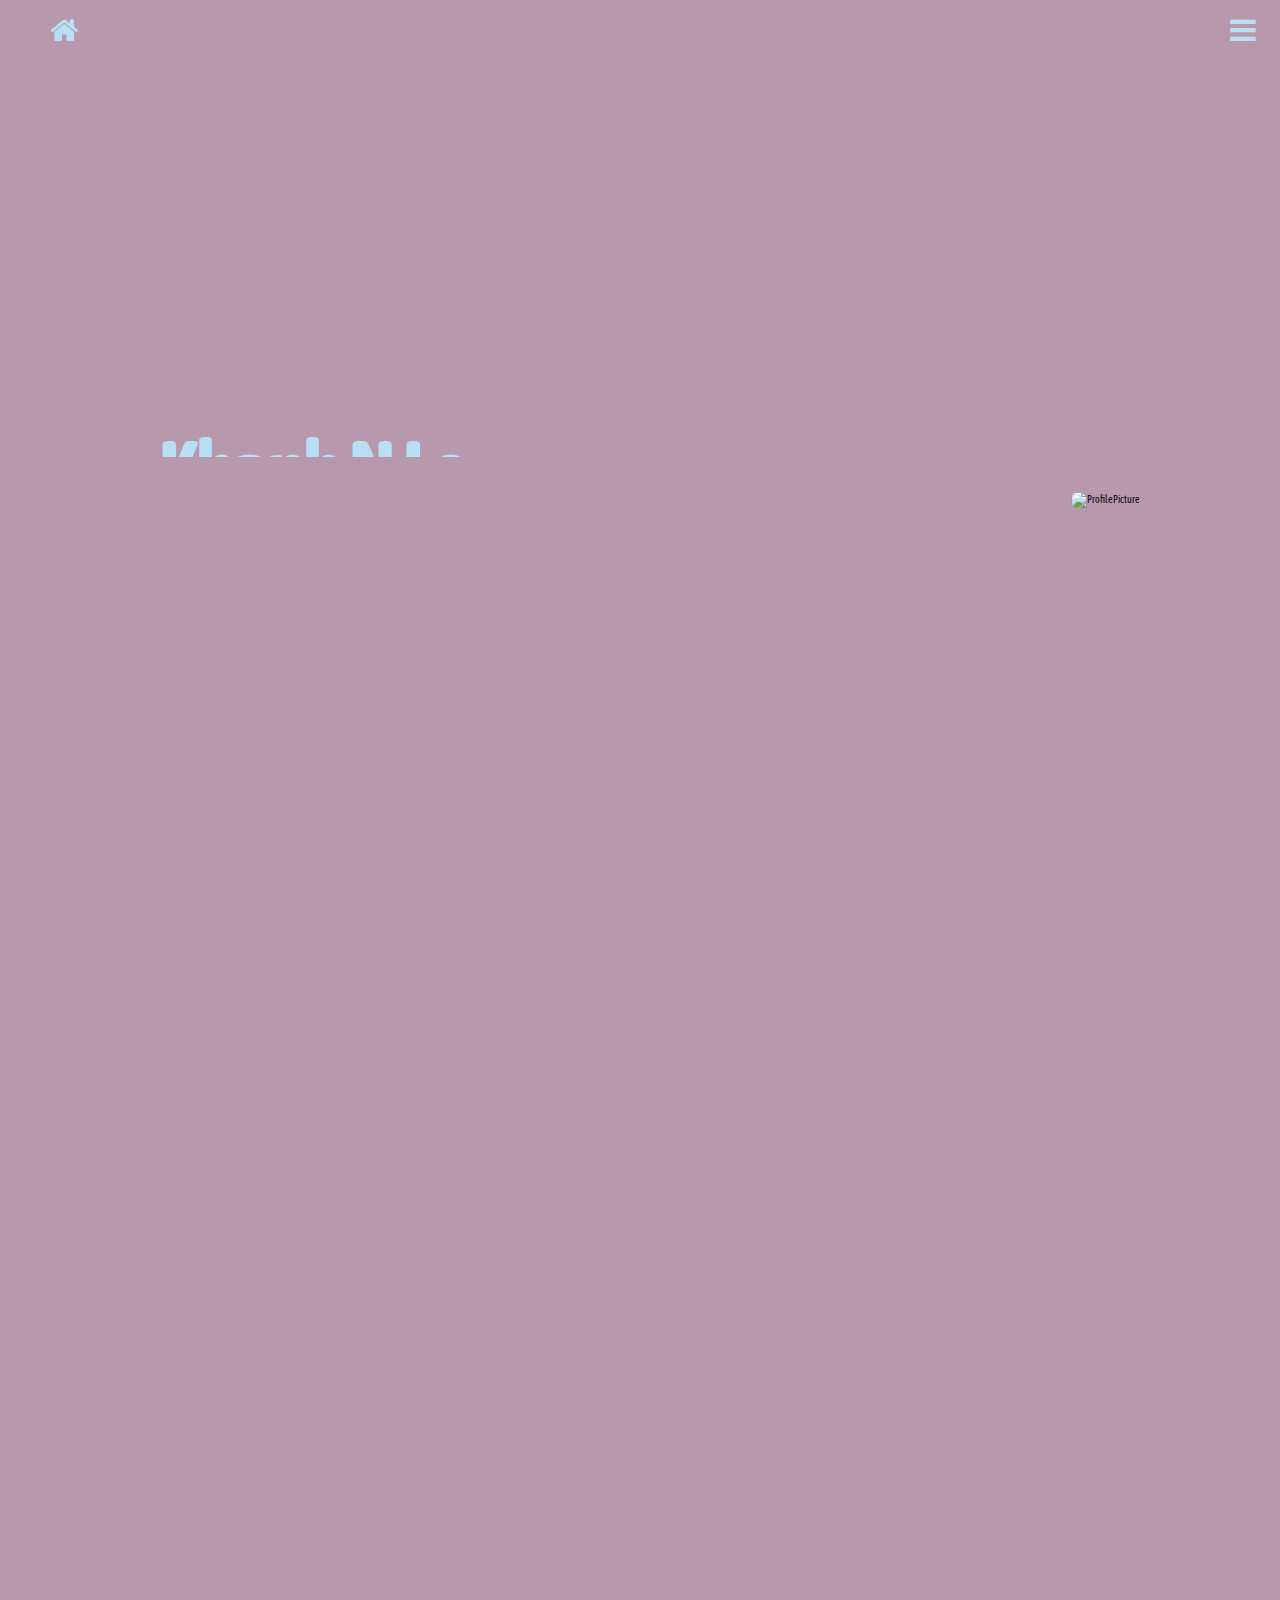
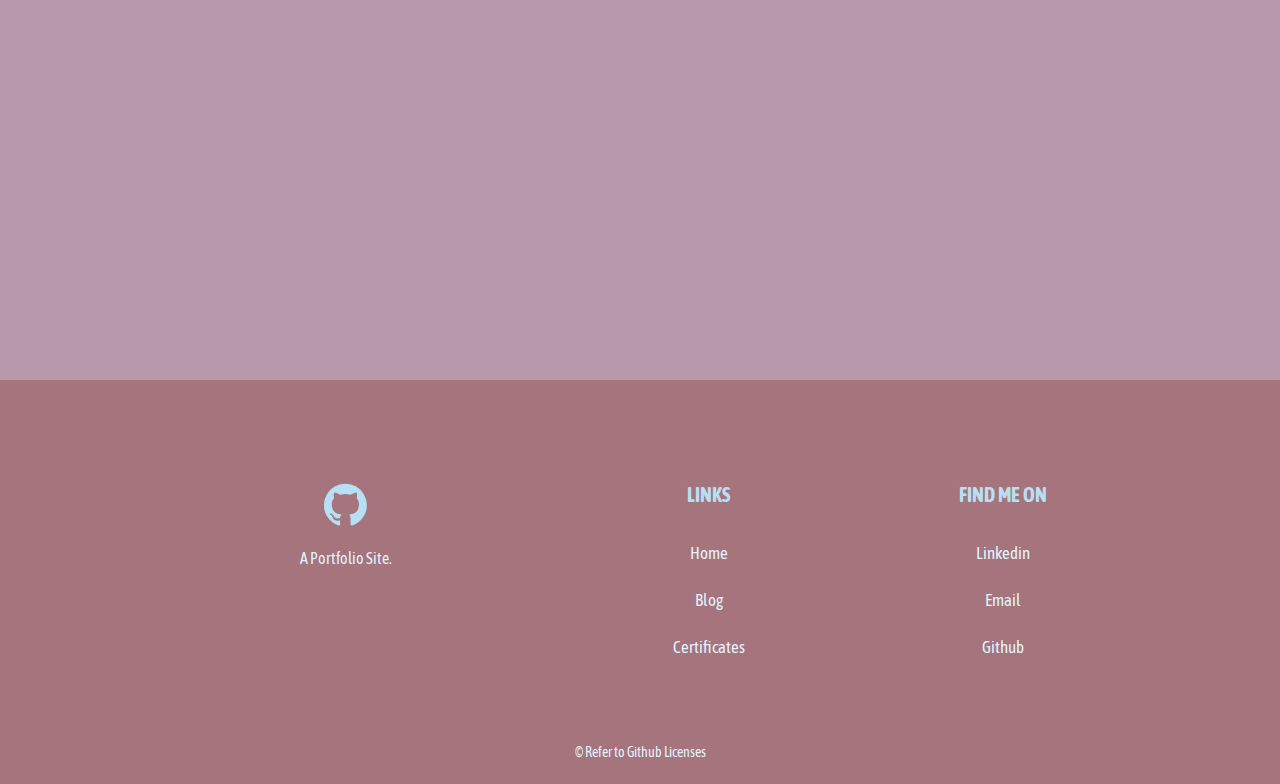
==== commit 06c7b4be: "Mobile Responsiveness for Blog Page" ====
--- a/index.html
+++ b/index.html
@@ -10,13 +10,8 @@
     <link href="https://cdnjs.cloudflare.com/ajax/libs/font-awesome/4.3.0/css/font-awesome.css" rel="stylesheet">
     <link href="//cdnjs.cloudflare.com/ajax/libs/normalize/3.0.2/normalize.min.css" rel="stylesheet">
     <link href="https://cdnjs.cloudflare.com/ajax/libs/normalize/5.0.0/normalize.min.css" rel="stylesheet">
+    <link rel="stylesheet" href="https://unpkg.com/aos@next/dist/aos.css" />
 </head>
-
-<!--TOBEADDED : 
-        - Sort and add correlating projects links to their respective lanaguages #langauges/experience 
-        - Move the Experience Icons Card to the Right Side - Aligning with the correlating Text -->
-
-        <!-- TODO Contact Me Page, Bugfixes, Missing links, Sample Text -->
 
 
 <body>
@@ -29,12 +24,6 @@
                 </a>
             </div>
             <!-- Navbar Elements -->
-            <ul>
-                <!-- Primary Navbar Elements -->
-                <li><a href="#about"> About Me</a></li>
-                <li><a href="#projects"> Projects</a></li>
-                <li><a href="#contactme"> Blog</a></li>
-            </ul>
             <div class="navbutton">
                 <!-- Navbar Button -->
                 <a class="navbtn-open" href="#">
@@ -46,34 +35,32 @@
             <!-- Overlay for when the Menu Navigation element is called -->
             <div class="wrap">
                 <ul class="wrap-nav">
-                    <li><a href="#about"> About Me</a> <!-- Column 1 of Overlay-->
+                    <li><a href="#About-Me"> About Me</a> <!-- Column 1 of Overlay-->
                     </li>
 
-                    <li><a href="#projects"> My Projects</a> <!-- Column 2 of Overlay -->
+                    <li><a href="#experiences"> Experience</a> <!-- Column 2 of Overlay -->
                     </li>
 
-                    <li><a href="#about"> My Blog</a> <!-- TOBEADDED what I worked on and what it achieved -->
+                    <li><a href="#Certificates"> Certificates</a> 
                 </ul>
 
                 <div class="navbarsocial">
-                    <!-- TODO Fix the Icons -->
+            
                     <!-- Navbar Overlay Social Elements -->
-                    <!-- TODO Invert the Logo's Colors-->
-                    <a href="#https://www.linkedin.com/in/khanh-le-50003b184/">
+                    <a target="_blank" href="https://www.linkedin.com/in/khanhlecsandit/">
                         <div class="social-icon">
                             <i class="fa fa-linkedin"></i>
                         </div>
                     </a>
-                    <a href="#https://github.com/KhanhNLe">
+                    <a target="_blank" href="https://github.com/KhanhNLe">
                         <div class="social-icon">
                             <i class="fa fa-github"></i>
                         </div>
                     </a>
-                    <a href="mailto:schoolboykon@gmail.com">
+                    <a href="mailto:nguyen1005@khanhlecs-itsolutions.com">
                         <div class="social-icon">
                             <i class="fa fa-mail-forward"></i>
                         </div>
-                    </a>
                     </a>
                     <!-- Disable bc I don't have Twitter LOL -->
                     <a href="#">
@@ -85,9 +72,6 @@
                     -->
                 </div>
             </div>
-
-
-
     </header>
     <!-- Ending of Navbar Section -->
 
@@ -97,32 +81,24 @@
         <div class="container">
             <!-- div.container creates "container" div -->
             <div class="left">
-                <p class="subheading">I'm Khanh</p>
+                <p class="subheading">My Name Is..</p>
                 <h2 class="heading">
-                    <div class="wrapper"><span>My</span></div> <!-- wrappers for animations -->
-                    <div class="wrapper"><span>Online</span></div>
-                    <div class="wrapper"><span>Portfolio</span></div>
+                    <div class="wrapper"><span>Khanh</span></div> <!-- wrappers for animations -->
+                    <div class="wrapper"><span>N</Nav></span></div>
+                    <div class="wrapper"><span>Le</span></div>
                 </h2>
-                <p class="desc"> I created this website for my portfolio, to showcase and document my projects.
+                <p class="desc"> I created this website to showcase and document my projects. As well as to maintain this site, as a personal growth journal among many other things.
                 </p>
                 <div class="buttons">
                     <!-- wraps a button -->
-                    <a href="#projects" class="primary-btn">My Projects</a>
-                    <a href="https://www.youtube.com/watch?v=dQw4w9WgXcQ"> <svg xmlns="http://www.w3.org/2000/svg"
-                            class="h-6 w-6" fill="none" viewBox="0 0 24 24" stroke="currentColor">
-                            <!-- stroke-width changes the thickness -->
-                            <path stroke-linecap="round" stroke-linejoin="round" stroke-width="1" d="M14.752 11.168l-3.197-2.132A1
-                        1 0 0010 9.87v4.263a1 1 0 001.555.832l3.197-2.132a1 1 0 000-1.664z" />
-                            <path stroke-linecap="round" stroke-linejoin="round" stroke-width="1"
-                                d="M21 12a9 9 0 11-18 0 9 9 0 0118 0z" />
-                        </svg>
-                    </a>
-                </div>
-            </div>
-            <!-- Disabled til Appropiate Pictures is Found-->
-            <!-- <div class="right">
-                 <img src="Image/Gundam%20Cover.jpg" alt="ProfilePicture"> 
-            </div>  -->
+                    <a href="/Khanh_Le_2024_A_ (5).pdf" target="_blank" class="primary-btn">Resume</a>
+                    <a href="/blog.html" class="primary-btn">Blog</a>
+                    <a href="https://www.linkedin.com/in/khanhlecsandit" class="primary-btn">LinkedIn</a></a>
+                </div>
+            </div>
+            <div class="right">
+                 <img src="Image/Hero Image.jpg" alt="ProfilePicture"> 
+            </div>  
         </div>
     </section>
     <!-- Ending of Hero Section -->
@@ -131,8 +107,8 @@
 
     <!-- scalable by adding more cards -->
     <section id="languages">
-        <div class="container">
-            <h2 class="section-heading" data-outline="Experience">Experience</h2>
+        <div data-aos="zoom-in-down" data-aos-anchor=".section-heading" class="container"> <!-- Scroll on Anchor -->
+            <h2 id="experiences" class="section-heading" data-outline="Experience">Experience</h2>
             <div class="all-items wrap flex">
                 <div class="item">
                     <div class="icon">
@@ -181,90 +157,101 @@
     <!-- Ending of of Languages Section -->
 
 
-    <!-- Beginning of References Section: TODO Disable this on Launch BC We have no References; could be changed to certifications later on 
-    <section id="testimonial">
+   
+    <section data-aos="fade-in" data-aos-anchor="#testimonial" id="testimonial">
         <div class="container">
-            <h1 class="section-heading" data-outline="References"> References </h1>
+            <h1 id="Certificates"   class="section-heading" data-outline="Certificates"> Certificates </h1>
             <div class="all-items flex">
                 <div class="item card">
                     <div class="img">
-                        <img src="Image/RobotHead.jfif" alt="">
-                    </div>
-                    <h3 class="testimonial-heading">Placeholder</h3>
+                        <img src="Image/A+.png" alt="A+ Logo">
+                    </div>
+                    <h3 class="testimonial-heading">A+</h3>
                     <p class="testimonial-subheading">
-                        Lorem, ipsum dolor.</p>
-                    <div class="icon">
-                        <a href=""></a><img
-                            src="https://img.icons8.com/fluency-systems-filled/48/000000/talk-male.png" />
-                    </div>
+                        June 2024 - June 2027</p>
+                        <div class="icon">
+                            <a href="https://www.certmetrics.com/comptia/public/verification.aspx?code=KTT0RCVWE40PV6KC">
+                                <img
+                                src="/Icons/Check-Mark.svg" 
+                                />
+                            </a>
+                        </div>
                     <p class="testimonial-desc">
-                        Lorem ipsum dolor sit amet consectetur adipisicing elit. Non, tenetur.
+                        Hardware and software troubleshooting, network configuration, and basic cybersecurity.
                     </p>
                 </div>
                 <div class="item card">
                     <div class="img">
-                        <img src="Image/RobotHead.jfif" alt="">
-                    </div>
-                    <h3 class="testimonial-heading">Placeholder</h3>
+                        <img src="Image/n+.png" alt="N+ Logo">
+                    </div>
+                    <h3 class="testimonial-heading">Networking+</h3>
                     <p class="testimonial-subheading">
-                        Lorem, ipsum dolor.</p>
+                        Expected July 2024</p>
                     <div class="icon">
-                        <a href=""></a><img
-                            src="https://img.icons8.com/fluency-systems-filled/48/000000/talk-male.png" />
+                        <a href="">
+                            <img
+                            src="/Icons/Check-Mark.svg" 
+                            />
+                        </a>
                     </div>
                     <p class="testimonial-desc">
-                        Lorem ipsum dolor sit amet consectetur adipisicing elit. Non, tenetur.
+                        Designing, configuring, managing, and troubleshooting networks, network protocols.
                     </p>
                 </div>
                 <div class="item card">
                     <div class="img">
-                        <img src="Image/RobotHead.jfif" alt="">
-                    </div>
-                    <h3 class="testimonial-heading">Placeholder</h3>
+                        <img src="Image/S+.png" alt="">
+                    </div>
+                    <h3 class="testimonial-heading">Security+</h3>
                     <p class="testimonial-subheading">
-                        Lorem, ipsum dolor.</p>
-                    <div class="icon">
-                        <a href=""></a><img
-                            src="https://img.icons8.com/fluency-systems-filled/48/000000/talk-male.png" />
-                    </div>
+                        Expected August 2024</p>
+                        <div class="icon">
+                            <a href="">
+                                <img
+                                src="/Icons/Check-Mark.svg" 
+                                />
+                            </a>
+                        </div>
                     <p class="testimonial-desc">
-                        Lorem ipsum dolor sit amet consectetur adipisicing elit. Non, tenetur.
-                    </p>
-                </div>
-            </div>
-        </div>
-    </section>
--->
+                        Comprehensive knowledge of cybersecurity principles, best industry practices, and technologies.
+                    </p>
+                </div>
+            </div>
+        </div>
+    </section>
+
     <!-- Ending of Reference Section -->
 
     <!-- Beginning of About Me Section -->
-    <section id="about">
+    <section data-aos="zoom-in-out" data-aos-anchor="#about" id="about">
         <div class="container">
-            <h2 class="section-heading" data-outline="about">About</h2>
+            <h2 id="About-Me"   class="section-heading" data-outline="about">About</h2>
             <div class="wrapper">
                 <div class="left">
                     <div class="card">
                         <div class="img">
                             <img src="Image/ProfilePicture.png" alt="">
                         </div>
-                        <p class="card-desc"> My name is Khanh Le.
+                        <p class="card-desc"> Hello! My name is Khanh Le.
                         </p>
-                        <h3 class="card-name">I am a Computer Science Major.</h3>
-                        <p class="card-sub-title">My commitment to personal growth is what drives me to continually seek self-improvement.</p>
+                        <h3 class="card-name">My Passion...</h3>
+                        <p class="card-sub-title">From an AMD Phenom II X6 to an I9-9900k, my love for technology started at a young age.
+                            A love that has never been diminishing and ever-growing, as time passes. Such passion led me to pursue a career in
+                            Cybersecurity and Information Technologies.
+                        </p>
                     </div>
                 </div>
 
                 <div class="right">
-                    <p class="subheading">Introduction</p>
-                    <h2 class="slogan">I Major in Computer Science.</h2>
-                    <p class="right-text"> Hello! I created this website to document what I developed in addition to
-                        showcasing
-                        my creation and visual expressions through programming and code.
-                    </p>
-                    <div class="buttons">
-                        <a href="/Le Khanh Resume 2023.pdf" target=”_blank” class="primary-btn">Download
-                            Resume</a>
-                        <a href="mailto:KhanhLeCS@gmail.com" class="primary-btn">Contact Me</a>
+                    <p class="subheading">My favorite words are..</p>
+                    <h2 class="slogan">Security and Service.</h2>
+                    <p class="right-text"> My passion for cybersecurity drove me to create a home lab where I test server vulnerabilities, experiment with penetration testing tools, and practice subnetting and network hardening. 
+                        This hands-on approach has sharpened my technical skills and deepened my commitment to staying ahead in the field.
+                    </p>
+                    <div class="about-buttons">
+                        <a href="/Khanh_Le_2024_A_ (5).pdf" target=”_blank” class="primary-btn">Resume</a>
+                        <a href="mailto:nguyen1005@khanhcs-itsolutions.com" class="primary-btn">Contact</a>
+                        <a href="https://www.linkedin.com/in/khanhlecsandit" class="primary-btn">LinkedIn</a></a>
                     </div>
                 </div>
             </div>
@@ -348,72 +335,43 @@
     </section>
     <!-- Ending of Projects Section-->
 
-    <!-- TODO Starting of Contact Me Section-->
     <!-- Ending of Contact Me Section -->
 
-
-
-    <!-- Beginning of Footer Section-->
+    <!-- Beginning of Footer-->
     <section id="footer">
         <div class="container">
             <footer>
                 <div class="column-1">
-                    <div class="logo"><a href="#">
-                            <!-- TODO link github -->
+                    <div class="logo"><a href="https://github.com/KhanhNLe">
                             <i class="fa fa-github fa-5x"></i>
                         </a>
                     </div>
                     <br>
-                    <p class="logo"> A Portfolio Site.
+                    <p class="logo"> A Portfolio Site. 
                     </p>
                 </div>
                 <div class="column-2">
                     <h2 class="column-heading">Links</h2>
                     <ul>
-                        <li><a href="#hero">Home</a></li> <!-- #hero links to home page-->
-                        <li><a href="#about">About</a></li> <!-- #about links to about page-->
-                        <!-- TODO link the contact page here -->
-                        <li><a href="#projects">Projects</a></li> <!-- #projects links to hero page-->
-                        <!-- <li><a href="#testimonial">References</a></li>  #testimonial links to references page-->
+                        <li><a href="#hero">Home</a></li> 
+                        <li><a href="/blog.html">Blog</a></li> 
+                        <li><a href="#Certificates">Certificates</a></li>
                     </ul>
                 </div>
                 <div class="column-3">
                     <h2 class="column-heading">Find me On</h2>
                     <ul>
-                        <li><a href="#https://www.linkedin.com/in/khanh-le-50003b184/">
-                            <div class="social-icon">
-                                <i class="fa fa-linkedin fa-adjust"> Linkedin</i>
-                            </div>
+                        <li><a target="_blank" href="https://www.linkedin.com/in/khanhlecsandit/">Linkedin</a>
+                         </li>
+                         <li><a href="mailto:nguyen1005@khanhlecs-itsolutions.com">Email</a>
                         </li>
-
-                        <li><a href="#https://github.com/KhanhNLe">
-                            <div class="social-icon">
-                                <i class="fa fa-github fa-adjust"> Github</i>
-                            </div>
+                        <li><a target="_blank" href="https://github.com/KhanhNLe">Github</a>
                         </li>
-                        <li><a href="mailto:khanhlecs@gmail.com">
-                            <div class="social-icon">
-                                <i class="fa fa-mail-forward fa-adjust"> E-Mail</i>
-                            </div>
-                        </a></li>
                     </ul>
                 </div>
-
-                <!-- <div class="column-4"> Extra Column 
-                        <h2 class="column-heading">Social<br>Links</h2>
-                        <ul>
-                          <li><a href="#">FB</a></li>
-                          <li><a href="#">TW</a></li>
-                          <li><a href="#">IG</a></li>
-                          <li><a href="#">Li</a></li>
-                        </ul>
-                      </div>
-                    -->
-
             </footer>
         </div>
     </section>
-
 <!-- Ending of Footer Section-->
 
 
@@ -421,6 +379,7 @@
 <!-- Load Order 
         Load Animation Before Javascript -->
 <!-- GSP (Animation Framework)-->
+    <!-- Zoom out 5% / Bandaid for Right Now-->
     <script src="https://cdnjs.cloudflare.com/ajax/libs/gsap/3.12.2/gsap.min.js"></script>
     <script src="https://cdnjs.cloudflare.com/ajax/libs/gsap/3.12.2/Flip.min.js"></script>
     <script src="https://cdnjs.cloudflare.com/ajax/libs/gsap/3.12.2/ScrollTrigger.min.js"></script>
@@ -430,7 +389,9 @@
     <script src="https://cdnjs.cloudflare.com/ajax/libs/gsap/3.12.2/MotionPathPlugin.min.js"></script>
     <script src="https://cdnjs.cloudflare.com/ajax/libs/gsap/3.12.2/EaselPlugin.min.js"></script>
     <script src="https://cdnjs.cloudflare.com/ajax/libs/gsap/3.12.2/PixiPlugin.min.js"></script>
-    <script src="https://cdnjs.cloudflare.com/ajax/libs/gsap/3.12.2/TextPlugin.min.js"></script>         
+    <script src="https://cdnjs.cloudflare.com/ajax/libs/gsap/3.12.2/TextPlugin.min.js"></script>  
+    <script src="https://unpkg.com/aos@next/dist/aos.js"></script>
+    <script>AOS.init();</script>       
 <!-- JQuery -->
     <script src='https://cdnjs.cloudflare.com/ajax/libs/jquery/2.1.3/jquery.min.js'></script>
 <!-- Javascript -->
--- a/CSS/style.css
+++ b/CSS/style.css
@@ -1,14 +1,15 @@
 @import url('https://fonts.googleapis.com/css2?family=Roboto+Mono:ital,wght@0,400;1,200;1,400&display=swap');
-
-
+@import url('https://fonts.googleapis.com/css2?family=Asap+Condensed:ital,wght@0,200;0,300;0,400;0,500;0,600;0,700;0,800;0,900;1,200;1,300;1,400;1,500;1,600;1,700;1,800;1,900&family=Rubik:ital,wght@0,300..900;1,300..900&display=swap');
+
+/* Test */
 
 /* Variables */
 :root {
-    --primary-color: #30475E;
-    --bulleyes: #F05454;
-    --secondary-black: #222831;
-    --secondary-white: #DDDDDD;
-    --body-bg: #30475E;
+    --primary-color: #6e485c;
+    --bulleyes: #b7e0f4;
+    --secondary-black: #a5747c;
+    --secondary-white: #e2f3fd;
+    --body-bg: #b899ac;
     --text-opacity: rgba(255, 255, 255, 0.616);
 }
 
@@ -21,7 +22,7 @@
 }
 
 html {
-    font-family: 'Roboto Mono', monospace;
+    font-family: 'ASAP Condensed', monospace;
     font-size: 10px;
     /* Default font size */
     scroll-behavior: smooth;
@@ -63,7 +64,15 @@
     color: var(--secondary-white);
 }
 
-
+.about-buttons {
+    /* Stock Icon */
+    margin-top: 3rem;
+    display: flex;
+    align-items: center;
+    justify-content: flex-start;
+    gap: 2rem;
+    padding-left: 6.25rem;
+}
 
 .buttons {
     /* Stock Icon */
@@ -85,6 +94,10 @@
     /* em : depends on the font size of element */
     border-radius: 50px;
 }
+/* Adds Color Once Hovered */
+.primary-btn:hover {
+    color: var(--bulleyes);
+}
 
 .buttons svg {
     /* Stock Icon */
@@ -100,12 +113,13 @@
     /* dynamic text scaling (min, viewport width, max) */
     text-transform: uppercase;
     /* changes the font to be bolder */
-    font-family: 'Roboto Mono', monospace;
+    font-family: 'ASAP Condensed', monospace;
     letter-spacing: 0.2rem;
     text-align: center;
     position: relative;
     margin-bottom: 10rem;
 }
+
 
 .section-heading::before {
     /* Text Outline behind Heading */
@@ -116,7 +130,7 @@
     width: 100%;
     text-align: center;
     text-transform: uppercase;
-    font-family: 'Roboto Mono', monospace;
+    font-family: 'ASAP Condensed', monospace;
     letter-spacing: 0.2rem;
     color: transparent;
     -webkit-text-stroke: 1.5px rgba(0, 0, 0, 0.1);
@@ -126,9 +140,9 @@
 
 .buttons .primary-btn.outline {
     background-color: transparent;
-    color: var(--secondary-white);
+    color: var(--bulleyes);
     border-radius: 50px;
-    border: 2px solid var(--secondary-white);
+    border: 2px solid var(--bulleyes);
 }
 
 /* Header / Navbar Section */
@@ -150,10 +164,12 @@
     text-align: center;
     /* Moves <nav> elements to middle */
     width: 100%;
-    position: relative;
+    position: fixed;
     height: auto;
     overflow: hidden;
-    background: var(--secondary-black);
+    background: linear-gradient(to top, rgb(148,103,124) , rgb(237,184,197)    );
+    z-index: 99; /* Highest Order for Z-Layer */
+
 }
 
 #header nav ul {
@@ -165,7 +181,7 @@
 }
 
 #header ul li a {
-    color: #DDDDDD;
+    color: var(--);
     display: inline-block;
     /* inline-block allows to set a width and height on the element. Also, the top and bottom margins/paddings are respected, but with inline they are not. */
     padding: 1em 3em;
@@ -206,7 +222,7 @@
 #header .homebtn::after {
     display: inline;
     content: "\f015";
-    color: var(--secondary-white);;
+    color: var(--bulleyes);
     font-family: "FontAwesome";
     left: 50px;
     top: 6px;
@@ -218,7 +234,7 @@
 
 #header .navbtn-open:after {
     /* Use the ::after selector to insert something after the content. */
-    color: var(--secondary-white);
+    color: var(--bulleyes);
     content: "\f0c9";
     /* content: sets the font color in an element */
     font-family: "FontAwesome";
@@ -235,12 +251,12 @@
 }
 
 #header .navbtn-open:hover::after {
-    color: var(--secondary-white);
+    color: var(--primary-color);
 }
 
 #header .navbtn-close::after {
     /* Use the ::after selector to insert something after the content. */
-    color: var(--secondary-white);
+    color: var(--bulleyes);
     content: "\f00d";
     /* changes the icon to an x after interaction */
     font-family: "FontAwesome";
@@ -254,24 +270,25 @@
     -o-transition: all .2s linear 0s;
     transition: all .2s linear 0s;
     position: fixed;
-
-
 }
 
 #header .navbtn-open:hover:after {
     /* Use the ::after selector to insert something after the content. */
-    color: var(--bulleyes);
+    color: var(--primary-color);
 }
 
 #header .homebtn:hover:after {
     /* Use the ::after selector to insert something after the content. */
-    color: var(--bulleyes);
+    color: var(--primary-color);
 }
 
 #header .navbtn-close:hover:after {
     /* Use the ::after selector to insert something after the content. */
-    color: var(--bulleyes);
-}
+    color: var(--primary-color);
+    z-index: 99;
+}
+
+
 
 /* Menu Overlay */
 
@@ -284,7 +301,7 @@
     width: 100%;
     background-color: var(--body-bg);
     overflow: auto;
-    z-index: 99;
+    z-index: 98;
 }
 
 #header .wrap {
@@ -374,6 +391,7 @@
 }
 
 #header .social-icon {
+    left: 0;
     width: 80px;
     height: 50px;
     background: var(--body-bg);
@@ -392,13 +410,28 @@
     transition: all .2s linear 0s;
 }
 
+#header .social-icon:hover {
+    color: var(--bulleyes);
+}
+
+
 #header .social-icon i {
     margin-top: 12px;
 }
 
-@media screen and (max-width:48em) {
-
+
+@media screen and (max-width:768px) {
     /* Navbar Mobile Responsiveness */
+    #header nav {
+        height: 0rem; /* No Navbar for Right Nyeow */
+        align-items: flex-start;
+    }
+    
+    #header .homebtn::after {
+        opacity: 0%;
+    }
+
+
     #header .wrap ul.nav-nav>li {
         width: 100%;
         padding: 20px 0;
@@ -463,10 +496,13 @@
 
 #hero .container .right {
     flex: 8;
+    animation: fade 1.3s ease-in forwards;
 }
 
 #hero .left .subheading {
-    font-size: 1.8rem;
+    margin-right: 2rem;
+    margin-left: 2rem;
+    font-size: 1.8  rem;
     font-weight: 500;
     text-transform: uppercase;
     color: var(--secondary-white);
@@ -476,9 +512,11 @@
 }
 
 #hero .left .heading {
-    font-size: 6rem;
+    margin-left: 2rem;
+    margin-right: 2rem;
+    font-size: 7.5rem;
     /* sets default font size */
-    font-family: 'Roboto Mono', monospace;
+    font-family: 'ASAP Condensed', monospace;
     font-weight: 900;
     overflow: hidden;
 }
@@ -516,6 +554,8 @@
 }
 
 #hero .left .desc {
+    font-size: 19.5px;
+    margin: 2.5rem;
     margin-top: 2.5rem;
     max-width: 400px;
     animation: fade 0.3s ease-in forwards;
@@ -539,7 +579,7 @@
     /* scales ProfilePicture into its container */
     width: 100%;
     max-width: 450px;
-    height: 600px;
+    height: 500px;
     object-fit: cover;
     object-position: 50% 30%;
     border-radius: 12px;
@@ -597,6 +637,8 @@
 
 
 #languages {
+
+
     flex-wrap: wrap;
     padding: 30rem 0;
     padding-bottom: 30rem;
@@ -606,8 +648,9 @@
 }
 
 #languages .all-items {
+    
     display: flex;
-    align-items: center;
+    align-items: normal;
     justify-content: center;
 }
 
@@ -644,8 +687,8 @@
 
 #languages .item-heading {
     font-weight: 500;
-    font-size: 2rem;
-    font-family: 'Roboto Mono', monospace;
+    font-size: 3rem;
+    font-family: 'ASAP Condensed', monospace;
     margin-bottom: 1.5rem;
     color: var(--secondary-white);
 
@@ -653,8 +696,8 @@
 
 #languages .item-desc {
     color: var(--secondary-white);
-    font-size: 12.5px;
-    font-family: 'Roboto Mono', monospace;
+    font-size: 17.5px;
+    font-family: 'ASAP Condensed', monospace;
 }
 
 #languages .item:nth-child(1) .icon {
@@ -713,6 +756,7 @@
 #testimonial {
     padding-top: 15rem 0;
     overflow-x: hidden;
+    color: var(--bulleyes)
 }
 
 #testimonial .all-items {
@@ -726,15 +770,17 @@
 /* Card */
 
 #testimonial .card {
-    background-color: transparent;
-    color: #333;
+    background-color:rgba(183, 224, 244, 0.8);;
+    color: var(--primary-color);;
     border-radius: 10px;
-    box-shadow: 0 3px 10px rgba(0, 0, 0, 0.2);
+    box-shadow: 0 3px 10px var(--bulleyes);
     padding: 40px;
     margin: 18px 10px 40px;
     text-align: center;
     transition: transform 0.2s ease-in;
 }
+
+
 
 #testimonial .flex {
     display: flex;
@@ -776,13 +822,13 @@
     /* modifying heading and subheading font size*/
     font-size: 2.4rem;
     text-transform: uppercase;
-    font-family: 'Roboto Mono', monospace;
+    font-family: 'ASAP Condensed', monospace;
 }
 
 #testimonial .testimonial-subheading {
     font-size: 1.6rem;
     margin-bottom: 1rem;
-    color: var(--secondary-gray);
+    color: var(--primary-color);
 }
 
 #testimonial .icon {
@@ -793,7 +839,7 @@
 }
 
 #testimonial .testimonial-desc {
-    color: var(--secondary-gray)
+    color: var(--secondary-blacky)
 }
 
 @media only screen and (max-width: 768px) {
@@ -810,11 +856,13 @@
 /* About Me Section */
 
 #about {
-    padding: 15rem 0;
+    padding-top: 3em;
+    padding: 15em 2;
+    padding-bottom: 12rem;
 }
 
 #about .section-heading {
-    color: var(--bulleyes)
+    color: var(--bulleyes);
 }
 
 
@@ -822,7 +870,7 @@
     display: flex;
     align-items: center;
     justify-content: center;
-    gap: 3rem;
+    gap: 0rem;
 }
 
 #about .left {
@@ -866,11 +914,17 @@
 
 #about .left .card .card-sub-title {
     font-size: 1.4rem;
+    text-wrap: balance;
 }
 
 #about .subheading {
     color: var(--secondary-white);
     margin-bottom: 1rem;
+}
+
+#about .right {
+    padding-left: 2rem;
+    padding-right: 2rem;
 }
 
 #about .right .slogan {
@@ -994,7 +1048,7 @@
 
 #projects .item .right .project-title {
     font-size: 2.5rem;
-    font-family: 'Roboto Mono', monospace;
+    font-family: 'ASAP Condensed', monospace;
     margin-bottom: 1rem;
     color: var(--bulleyes);
 }
@@ -1091,6 +1145,7 @@
 #footer footer .column-3,
 #footer footer .column-4 {
     flex: 2;
+    text-align: center;
 }
 
 #footer footer .column-4 {
@@ -1114,7 +1169,7 @@
 }
 
 #footer footer .column-heading {
-    font-family: 'Roboto Mono', monospace;
+    font-family: 'ASAP Condensed', monospace;
     font-size: 2rem;
     margin-bottom: 2rem;
     text-transform: uppercase;
@@ -1130,20 +1185,22 @@
 }
 
 #footer footer ul li:hover a {
-    color: var(--bulleyes);
+    color: var(--primary-color);
 }
 
 #footer footer ul li:hover {
-    background-color: #DDDDDD;
+    background-color: var(--bulleyes);
 
 }
 
 #footer footer ul li a {
     display: inline-block;
-    width: 100%;
+    width: auto;
     color: var(--secondary-white);
     font-size: 1.7rem;
     padding: 0.5rem;
+    text-align: center;
+    margin: 0.5rem;
 }
 
 #footer footer .column-4 ul {
@@ -1198,4 +1255,3 @@
 }
 
 
-/* TODO Contact Me Section */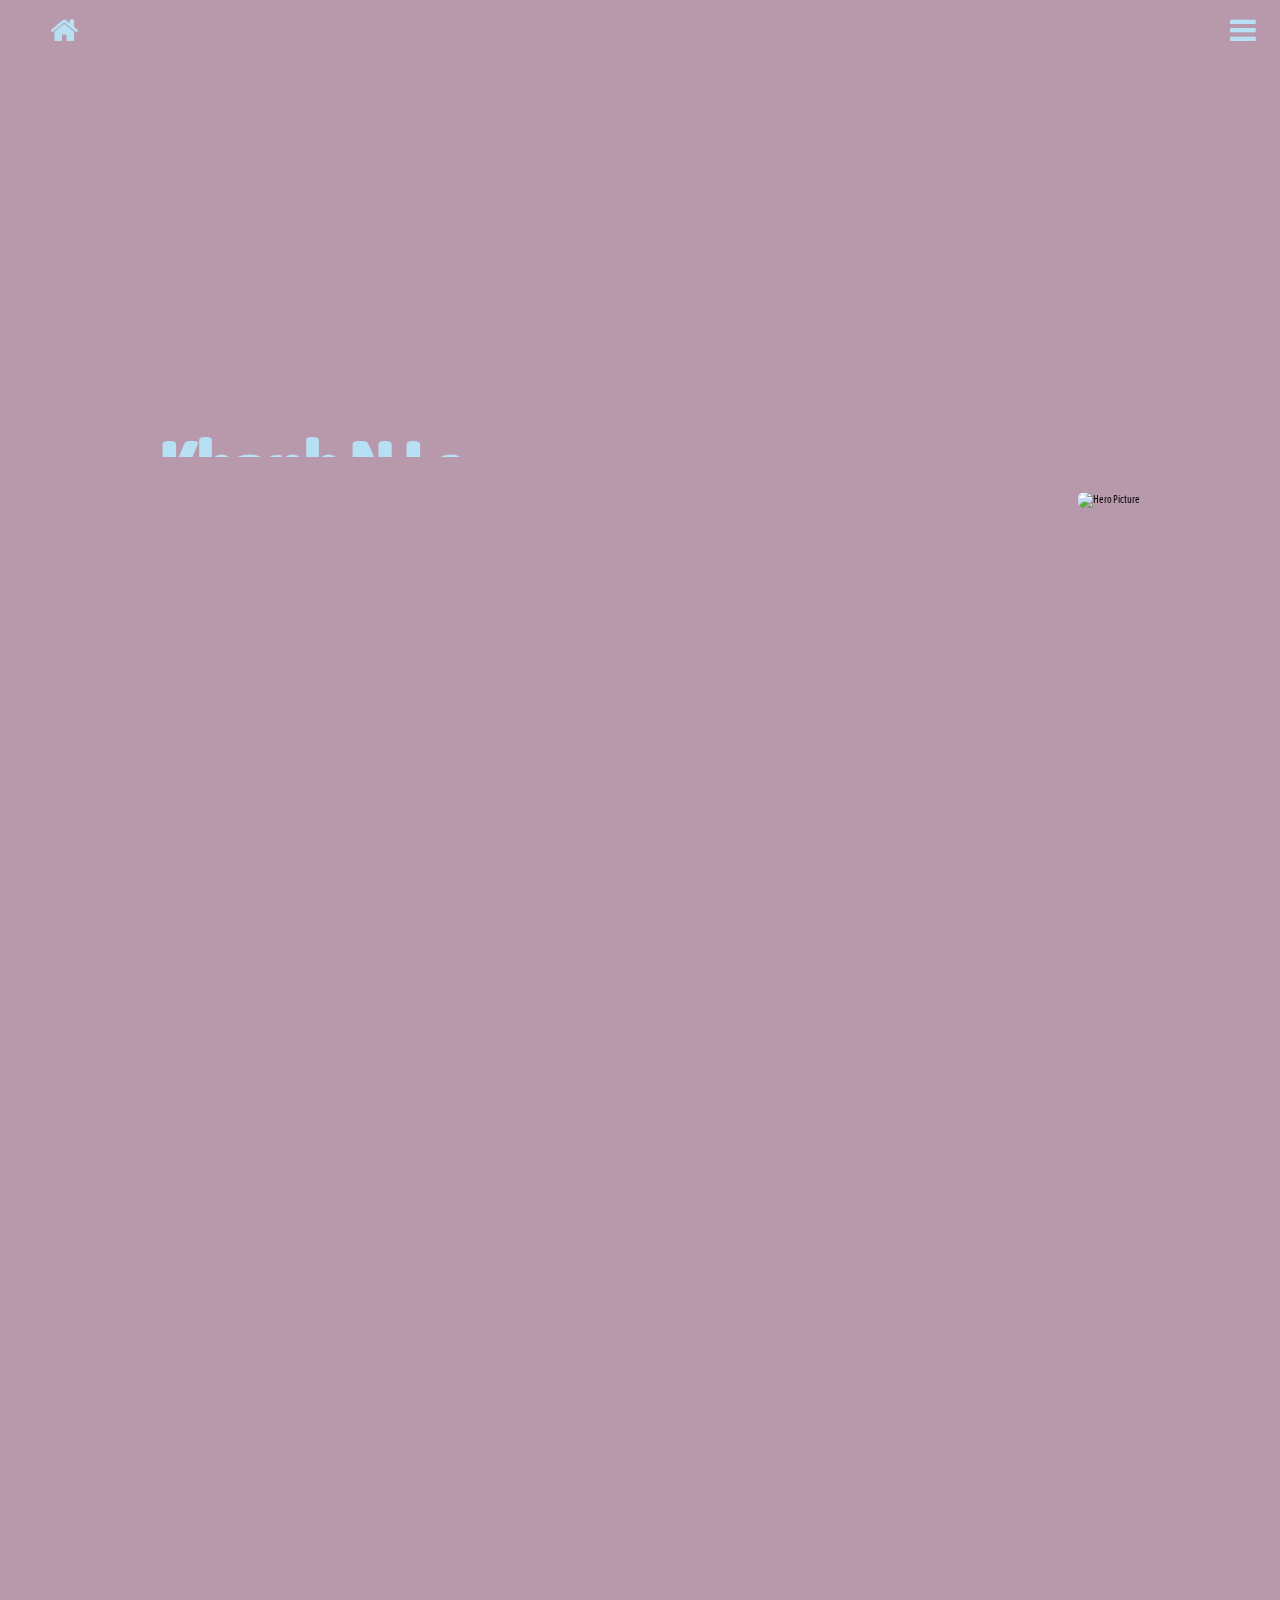
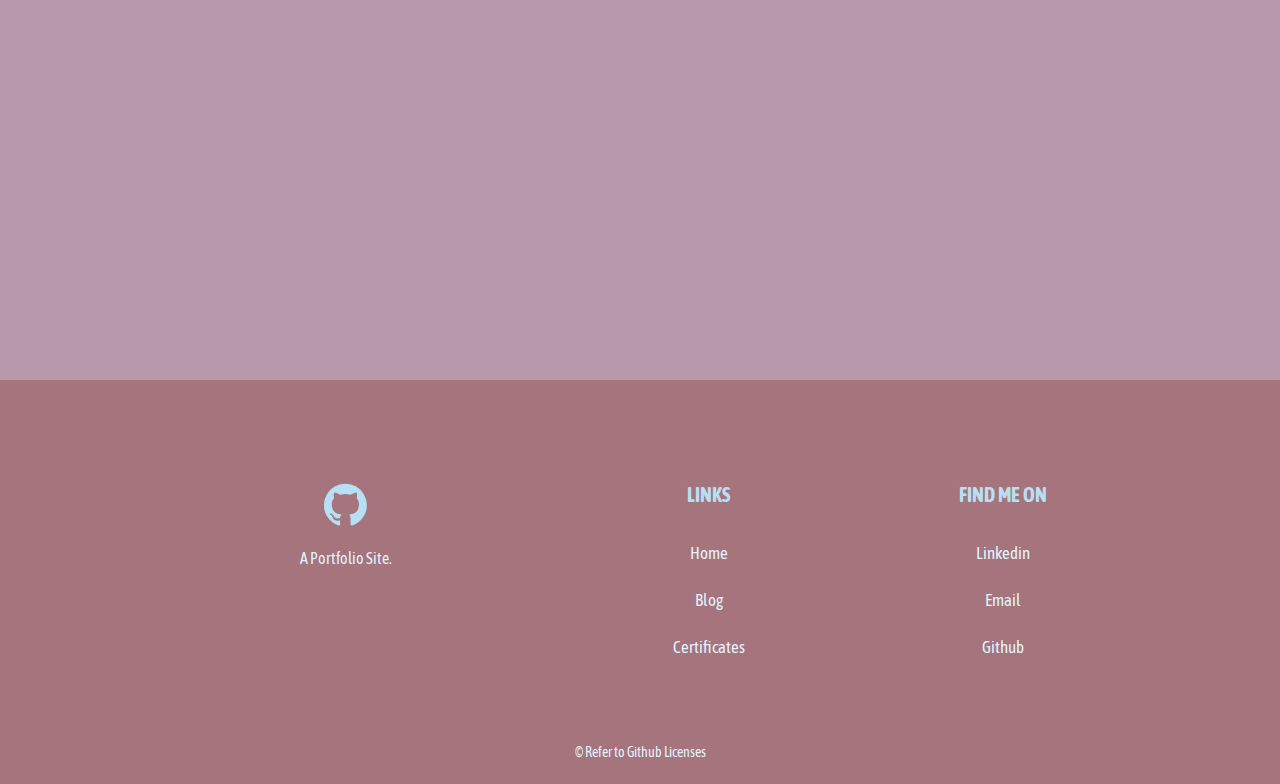
==== commit 1fba4b60: "Updated Footer to Match Primary Page Color Schemes" ====
--- a/index.html
+++ b/index.html
@@ -97,7 +97,7 @@
                 </div>
             </div>
             <div class="right">
-                 <img src="Image/Hero Image.jpg" alt="ProfilePicture"> 
+                <img data-aos="fade-in-out"  src="/Image/Hero Image.jpg" alt="Hero Picture">
             </div>  
         </div>
     </section>
@@ -107,7 +107,7 @@
 
     <!-- scalable by adding more cards -->
     <section id="languages">
-        <div data-aos="zoom-in-down" data-aos-anchor=".section-heading" class="container"> <!-- Scroll on Anchor -->
+        <div data-aos="zoom-in-down" data-aos-anchor=".section-heading" data-aos-delay="200"   class="container"> <!-- Scroll on Anchor -->
             <h2 id="experiences" class="section-heading" data-outline="Experience">Experience</h2>
             <div class="all-items wrap flex">
                 <div class="item">
@@ -158,7 +158,7 @@
 
 
    
-    <section data-aos="fade-in" data-aos-anchor="#testimonial" id="testimonial">
+    <section data-aos="fade-in" data-aos-anchor="#testimonial"  data-aos-delay="250"  id="testimonial">
         <div class="container">
             <h1 id="Certificates"   class="section-heading" data-outline="Certificates"> Certificates </h1>
             <div class="all-items flex">
@@ -223,7 +223,7 @@
     <!-- Ending of Reference Section -->
 
     <!-- Beginning of About Me Section -->
-    <section data-aos="zoom-in-out" data-aos-anchor="#about" id="about">
+    <section data-aos="fade-down" data-aos-delay="150" data-aos-anchor="#about" id="about">
         <div class="container">
             <h2 id="About-Me"   class="section-heading" data-outline="about">About</h2>
             <div class="wrapper">
--- a/CSS/style.css
+++ b/CSS/style.css
@@ -496,7 +496,7 @@
 
 #hero .container .right {
     flex: 8;
-    animation: fade 1.3s ease-in forwards;
+    /* animation: fade 1.3s ease-in forwards; Disabled for Right Now, Testing New Animation Frameworks */ 
 }
 
 #hero .left .subheading {
@@ -1255,3 +1255,5 @@
 }
 
 
+/* Custom Animation */
+
